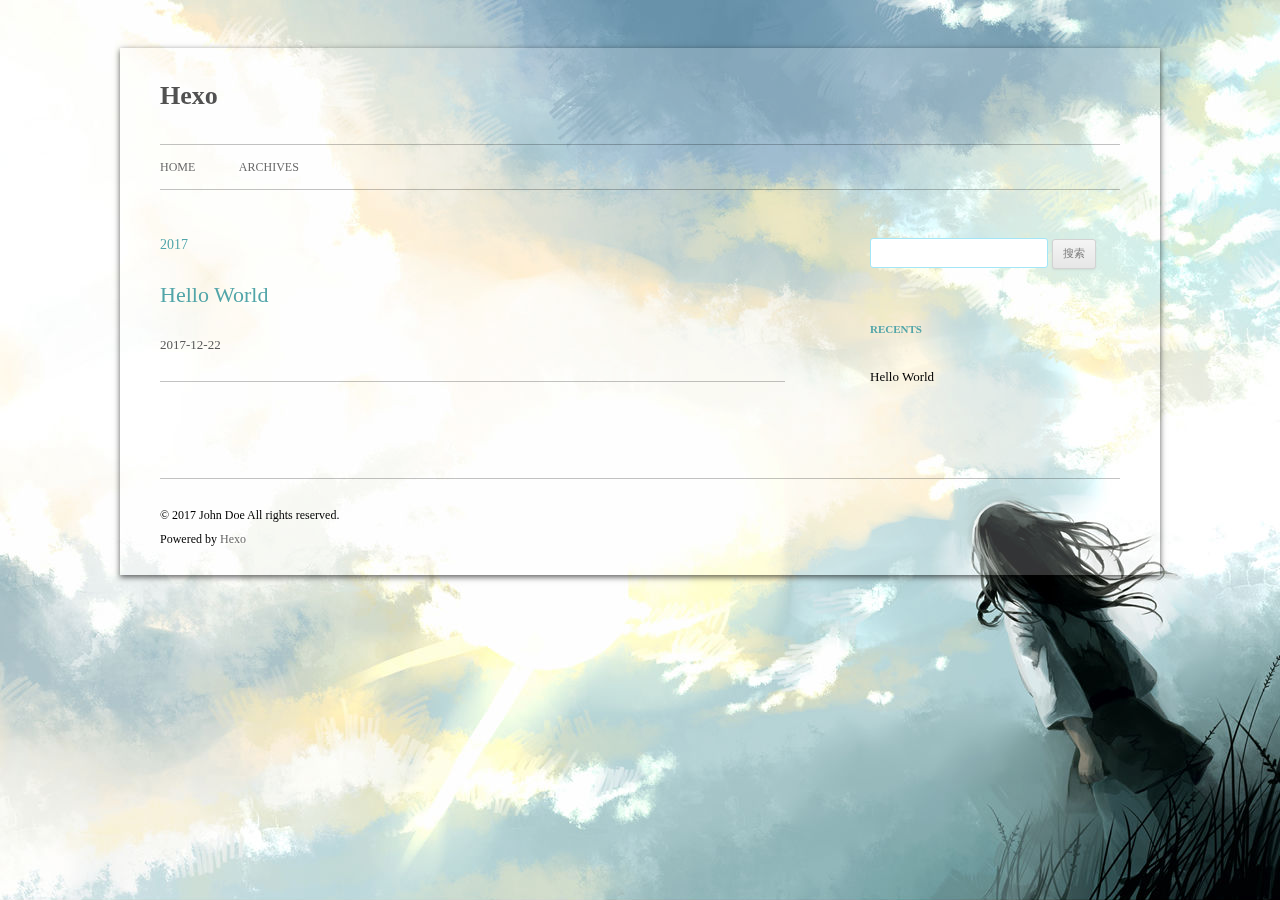
==== archives/index.html @ b7af14c5 "Site updated: 2017-12-22 17:59:43" ====
<!DOCTYPE html>
<html>
<head>
  <meta charset="utf-8">
  
  

  
  
  
  
  
  
  <title>Archives | Hexo</title>
  <meta name="viewport" content="width=device-width, initial-scale=1, maximum-scale=1">
  <meta property="og:type" content="website">
<meta property="og:title" content="Hexo">
<meta property="og:url" content="http://yoursite.com/archives/index.html">
<meta property="og:site_name" content="Hexo">
<meta name="twitter:card" content="summary">
<meta name="twitter:title" content="Hexo">
  
  
    <link rel="icon" href="/css/images/favicon.ico">
  
  <link rel="stylesheet" href="/css/style.css">
  

  
  <!-- baidu webmaster push -->
  <script src='//push.zhanzhang.baidu.com/push.js'></script>
</head>
<body class="home blog custom-background custom-font-enabled single-author">
  <div id="page" class="hfeed site">
      <header id="masthead" class="site-header" role="banner">
    <hgroup>
      <h1 class="site-title">
        <a href="/" title="Hexo" rel="home">Hexo</a>
      </h1>
      
        <script type="text/javascript" src="http://api.hitokoto.us/rand?encode=js&charset=utf-8"></script>
        <h2 class="site-description"><script>hitokoto();</script></h2>
      
    </hgroup>

    <nav id="site-navigation" class="main-navigation" role="navigation">
            <button class="menu-toggle">菜单</button>
            <a class="assistive-text" href="/#content" title="跳至内容">跳至内容</a><!--TODO-->
            <div class="menu-main-container">
                <ul id="menu-main" class="nav-menu">
                
                    <li class="menu-item menu-item-type-post_type menu-item-object-page"><a href="/">Home</a></li>
                
                    <li class="menu-item menu-item-type-post_type menu-item-object-page"><a href="/archives">Archives</a></li>
                
                </ul>
            </div>
    </nav>
</header>
      <div id="main" class="wrapper">
        <div id="primary" class="site-content"><div id="content" role="main">
  
  
    
    
      
      
      <section class="archives-wrap">
        <div class="archive-year-wrap">
          <a href="/archives/2017" class="archive-year">2017</a>
        </div>
        <div class="archives">
    
    <article class="post type-post status-publish format-standard hentry archive-type-post">
  <header class="entry-header">
      
  
    <h1 class="entry-title">
      <a class="archive-article-title" href="/2017/12/22/hello-world/">Hello World</a>
    </h1>
  

  </header>
  <footer class="entry-meta">
    <a href="/2017/12/22/hello-world/">
    <time datetime="2017-12-22T09:24:59.590Z" class="entry-date">
        2017-12-22
    </time>
</a>
    
    
    </footer>
</article>
  
  
    </div></section>
  

</div></div>
        <div id="secondary" class="widget-area" role="complementary">
  
    <aside id="search" class="widget widget_search"><form role="search" method="get" accept-charset="utf-8" id="searchform" class="searchform" action="//google.com/search">
    <div>
        <input type="text" value="" name="s" id="s" />
        <input type="submit" id="searchsubmit" value="搜索" />
    </div>
</form></aside>
  
    
  
    
  
    
  <aside class="widget">
    <h3 class="widget-title">Recents</h3>
    <div class="widget-content">
      <ul>
        
          <li>
            <a href="/2017/12/22/hello-world/">Hello World</a>
          </li>
        
      </ul>
    </div>
  </aside>

  
    
  
    
  
</div>
      </div>
      <footer id="colophon" role="contentinfo">
    <p>&copy; 2017 John Doe
    All rights reserved.</p>
    <p>Powered by <a href="http://hexo.io/" target="_blank">Hexo</a></p>
</footer>
    <script>window._bd_share_config={"common":{"bdSnsKey":{},"bdText":"","bdMini":"1","bdMiniList":false,"bdPic":"","bdStyle":"2","bdSize":"16"},"share":{}};with(document)0[(getElementsByTagName('head')[0]||body).appendChild(createElement('script')).src='http://bdimg.share.baidu.com/static/api/js/share.js?v=89860593.js?cdnversion='+~(-new Date()/36e5)];</script>

<script src="/js/jquery-2.0.3.min.js"></script>


  <link rel="stylesheet" href="/fancybox/jquery.fancybox.css">
  <script src="/fancybox/jquery.fancybox.pack.js"></script>


<script src="/js/script.js"></script>

<script src="/js/navigation.js"></script>

<div id="bg"></div>

  </div>
</body>
</html>
---- css/style.css ----
/*
Theme Name: Cyan Style
Theme URI: https://github.com/wizardforcel/hexo-theme-cyanstyle
Author: the WordPress team
Author URI: http://wordpress.org/
Secondary Developer: Flygon
Secondary Developer URI: http://flygon.net/
Description: Inspired by Wordpress theme Twentytwelve.
Version: 1.0
License: GNU General Public License v2 or later
License URI: http://www.gnu.org/licenses/gpl-2.0.html
Tags: responsive, two_column, chinese, wordpress, light
Text Domain: hexo-theme-cyanstyle

This theme, like WordPress, is licensed under the GPL.
Use it to make something cool, have fun, and share what you've learned with others.
*/

/*
Color Scheme
Main Page: 255, 255, 255, 0.2
Main Title:
  Normal: 0, 0, 0 *
  Hover: 81, 165, 168 (Lake Green)
All Fonts: Microsoft-YaHei
Article Title:
  Normal: 81, 165, 168
  Hover: 0, 0, 0
Widget Title: 81, 165, 168
Article & Widget Content: 0, 0, 0 *
Link in Article Content:
  Normal: 81, 165, 168
  Hover: 0, 0, 0
Border Line: 0, 0, 0, 0.24
Article Meta Link:
  Normal: 88, 88, 88 *
  Hover: 81, 165, 168
Article Meta: 117, 117, 117 *
Widget Link:
  Normal: 0, 0, 0
  Hover: 81, 165, 168

Search the keywords to find their position.
A star represents not to fix.
*/


/* =Notes
--------------------------------------------------------------
This stylesheet uses rem values with a pixel fallback. The rem
values (and line heights) are calculated using two variables:

$rembase:     14;
$line-height: 24;

---------- Examples

* Use a pixel value with a rem fallback for font-size, padding, margins, etc.
	padding: 5px 0;
	padding: 0.357142857rem 0; (5 / $rembase)

* Set a font-size and then set a line-height based on the font-size
	font-size: 16px
	font-size: 1.142857143rem; (16 / $rembase)
	line-height: 1.5; ($line-height / 16)

---------- Vertical spacing

Vertical spacing between most elements should use 24px or 48px
to maintain vertical rhythm:

.my-new-div {
	margin: 24px 0;
	margin: 1.714285714rem 0; ( 24 / $rembase )
}

---------- Further reading

http://snook.ca/archives/html_and_css/font-size-with-rem
http://blog.typekit.com/2011/11/09/type-study-sizing-the-legible-letter/


/* =Reset
-------------------------------------------------------------- */
* {
    font-family: Microsoft YaHei;
}
Microsoft YaHei,html, body, div, span, applet, object, iframe, h1, h2, h3, h4, h5, h6, p, blockquote, pre, a, abbr, acronym, address, big, cite, code, del, dfn, em, img, ins, kbd, q, s, samp, small, strike, strong, sub, sup, tt, var, b, u, i, center, dl, dt, dd, ol, ul, li, fieldset, form, label, legend, table, caption, tbody, tfoot, thead, tr, th, td, article, aside, canvas, details, embed, figure, figcaption, footer, header, hgroup, menu, nav, output, ruby, section, summary, time, mark, audio, video {
	margin: 0;
	padding: 0;
	border: 0;
	font-size: 100%;
	vertical-align: baseline; 
}
body {
	line-height: 1;
}
ol,
ul {
	list-style: none;
}
blockquote,
q {
	quotes: none;
}
blockquote:before,
blockquote:after,
q:before,
q:after {
	content: '';
	content: none;
}
table {
	border-collapse: collapse;
	border-spacing: 0;
}
caption,
th,
td {
	font-weight: normal;
	text-align: left;
}
h1,
h2,
h3,
h4,
h5,
h6 {
	clear: both;
}
html {
	overflow-y: scroll;
	font-size: 100%;
	-webkit-text-size-adjust: 100%;
	-ms-text-size-adjust: 100%;
}
a:focus {
	outline: thin dotted;
}
article,
aside,
details,
figcaption,
figure,
footer,
header,
hgroup,
nav,
section {
	display: block;
}
audio,
canvas,
video {
	display: inline-block;
}
audio:not([controls]) {
	display: none;
}
del {
	color: #333;
}
ins {
	background: rgba(235,233,233,0.5);
	text-decoration: none;
}
hr {
	background-color: rgba(235,233,233,0.5);
	border: 0;
	height: 1px;
	margin: 24px;
	margin-bottom: 1.714285714rem;
}
sub,
sup {
	font-size: 75%;
	line-height: 0;
	position: relative;
	vertical-align: baseline;
}
sup {
	top: -0.5em;
}
sub {
	bottom: -0.25em;
}
small {
	font-size: smaller;
}
img {
	border: 0;
	-ms-interpolation-mode: bicubic;
}

/* Clearing floats */
.clear:after,
.wrapper:after,
.format-status .entry-header:after {
	clear: both;
}
.clear:before,
.clear:after,
.wrapper:before,
.wrapper:after,
.format-status .entry-header:before,
.format-status .entry-header:after {
	display: table;
	content: "";
}


/* =Repeatable patterns
-------------------------------------------------------------- */

/* Small headers */
.archive-title,
.page-title,
.widget-title,
.entry-content th,
.comment-content th {
	font-size: 11px;
	font-size: 0.785714286rem;
	line-height: 2.181818182;
	font-weight: bold;
	text-transform: uppercase;
	color: rgb(81, 165, 168); /* Widget Title */
}

/* Shared Post Format styling */
article.format-quote footer.entry-meta,
article.format-link footer.entry-meta,
article.format-status footer.entry-meta {
	font-size: 11px;
	font-size: 0.785714286rem;
	line-height: 2.181818182;
}

/* Form fields, general styles first */
button,
input,
textarea {
	border: 1px solid rgb(162, 230, 247);
	border-radius: 3px;
	font-family: Microsoft YaHei,  inherit;
	padding: 6px;
	padding: 0.428571429rem;
}
button,
input {
	line-height: normal;
}
textarea {
	font-size: 100%;
	overflow: auto;
	vertical-align: top;
}

/* Reset non-text input types */
input[type="checkbox"],
input[type="radio"],
input[type="file"],
input[type="hidden"],
input[type="image"],
input[type="color"] {
	border: 0;
	border-radius: 0;
	padding: 0;
}

/* Buttons */
.menu-toggle,
input[type="submit"],
input[type="button"],
input[type="reset"],
article.post-password-required input[type=submit],
.bypostauthor cite span {
	padding: 6px 10px;
	padding: 0.428571429rem 0.714285714rem;
	font-size: 11px;
	font-size: 0.785714286rem;
	line-height: 1.428571429;
	font-weight: normal;
	color: #7c7c7c;
	background-color: #e6e6e6;
	background-repeat: repeat-x;
	background-image: -moz-linear-gradient(top, #f4f4f4, #e6e6e6);
	background-image: -ms-linear-gradient(top, #f4f4f4, #e6e6e6);
	background-image: -webkit-linear-gradient(top, #f4f4f4, #e6e6e6);
	background-image: -o-linear-gradient(top, #f4f4f4, #e6e6e6);
	background-image: linear-gradient(top, #f4f4f4, #e6e6e6);
	border: 1px solid #d2d2d2;
	border-radius: 3px;
	box-shadow: 0 1px 2px rgba(64, 64, 64, 0.1);
}
.menu-toggle,
button,
input[type="submit"],
input[type="button"],
input[type="reset"] {
	cursor: pointer;
}
button[disabled],
input[disabled] {
	cursor: default;
}
.menu-toggle:hover,
button:hover,
input[type="submit"]:hover,
input[type="button"]:hover,
input[type="reset"]:hover,
article.post-password-required input[type=submit]:hover {
	color: #5e5e5e;
	background-color: #ebebeb;
	background-repeat: repeat-x;
	background-image: -moz-linear-gradient(top, #f9f9f9, #ebebeb);
	background-image: -ms-linear-gradient(top, #f9f9f9, #ebebeb);
	background-image: -webkit-linear-gradient(top, #f9f9f9, #ebebeb);
	background-image: -o-linear-gradient(top, #f9f9f9, #ebebeb);
	background-image: linear-gradient(top, #f9f9f9, #ebebeb);
}
.menu-toggle:active,
.menu-toggle.toggled-on,
button:active,
input[type="submit"]:active,
input[type="button"]:active,
input[type="reset"]:active {
	color: #757575;
	background-color: #e1e1e1;
	background-repeat: repeat-x;
	background-image: -moz-linear-gradient(top, #ebebeb, #e1e1e1);
	background-image: -ms-linear-gradient(top, #ebebeb, #e1e1e1);
	background-image: -webkit-linear-gradient(top, #ebebeb, #e1e1e1);
	background-image: -o-linear-gradient(top, #ebebeb, #e1e1e1);
	background-image: linear-gradient(top, #ebebeb, #e1e1e1);
	box-shadow: inset 0 0 8px 2px #c6c6c6, 0 1px 0 0 #f4f4f4;
	border-color: transparent;
}
.bypostauthor cite span {
	color: #fff;
	background-color: #21759b;
	background-image: none;
	border: 1px solid #1f6f93;
	border-radius: 2px;
	box-shadow: none;
	padding: 0;
}

/* Responsive images */
.entry-content img,
.comment-content img,
.widget img {
	max-width: 100%; /* Fluid images for posts, comments, and widgets */
}
img[class*="align"],
img[class*="wp-image-"],
img[class*="attachment-"] {
	height: auto; /* Make sure images with WordPress-added height and width attributes are scaled correctly */
}
img.size-full,
img.size-large,
img.header-image,
img.wp-post-image {
	max-width: 100%;
	height: auto; /* Make sure images with WordPress-added height and width attributes are scaled correctly */
}

/* Make sure videos and embeds fit their containers */
embed,
iframe,
object,
video {
	max-width: 100%;
}
.entry-content .twitter-tweet-rendered {
	max-width: 100% !important; /* Override the Twitter embed fixed width */
}

/* Images */
.alignleft {
	float: left;
}
.alignright {
	float: right;
}
.aligncenter {
	display: block;
	margin-left: auto;
	margin-right: auto;
}
.entry-content img,
.comment-content img,
.widget img,
img.header-image,
.author-avatar img,
img.wp-post-image {
	/* Add fancy borders to all WordPress-added images but not things like badges and icons and the like */
	border-radius: 3px;
	box-shadow: 0 1px 4px rgba(0, 0, 0, 0.2);
}
.wp-caption {
	max-width: 100%; /* Keep wide captions from overflowing their container. */
	padding: 4px;
}
.wp-caption .wp-caption-text,
.gallery-caption,
.entry-caption {
	font-style: italic;
	font-size: 12px;
	font-size: 0.857142857rem;
	line-height: 2;
	color: #757575;
}
img.wp-smiley,
.rsswidget img {
	border: 0;
	border-radius: 0;
	box-shadow: none;
	margin-bottom: 0;
	margin-top: 0;
	padding: 0;
}
.entry-content dl.gallery-item {
	margin: 0;
}
.gallery-item a,
.gallery-caption {
	width: 90%;
}
.gallery-item a {
	display: block;
}
.gallery-caption a {
	display: inline;
}
.gallery-columns-1 .gallery-item a {
	max-width: 100%;
	width: auto;
}
.gallery .gallery-icon img {
	height: auto;
	max-width: 90%;
	padding: 5%;
}
.gallery-columns-1 .gallery-icon img {
	padding: 3%;
}

/* Navigation */
#pagination {
  zoom: 1;
  -webkit-border-radius: 2px;
  border-radius: 2px;
  text-align: center;
  overflow: hidden;
  border: 1px solid rgba(0, 0, 0, 0.24);
}
#pagination:before,
#pagination:after {
  content: "";
  display: table;
}
#pagination:after {
  clear: both;
}
#pagination a,
#pagination span {
  padding: 10px 20px;
  line-height: 1;
  height: 2ex;
}
#pagination a {
  color: #999;
  text-decoration: none;
}
#pagination a:hover {
  color: #000;
}
#pagination .prev {
  float: left;
}
#pagination .next {
  float: right;
}
#pagination .page-number {
  display: inline-block;
}
@media mq-mobile {
  #pagination .page-number {
    display: none;
  }
}
#pagination .current {
  color: #000;
  font-weight: bold;
}
#pagination .space {
  color: #ddd;
}

.site-content nav {
	clear: both;
	line-height: 2;
	overflow: hidden;
}
#nav-above {
	padding: 24px 0;
	padding: 1.714285714rem 0;
}
#nav-above {
	display: none;
}
.paged #nav-above {
	display: block;
}
.nav-previous,
.previous-image {
	float: left;
	width: 50%;
}
.nav-next,
.next-image {
	float: right;
	text-align: right;
	width: 50%;
}
.nav-single + .comments-area,
#comment-nav-above {
	margin: 48px 0;
	margin: 3.428571429rem 0;
}

/* Author profiles */
.author .archive-header {
	margin-bottom: 24px;
	margin-bottom: 1.714285714rem;
}
.author-info {
	border-top: 1px solid #ededed;
	margin: 24px 0;
	margin: 1.714285714rem 0;
	padding-top: 24px;
	padding-top: 1.714285714rem;
	overflow: hidden;
}
.author-description p {
	color: #757575;
	font-size: 13px;
	font-size: 0.928571429rem;
	line-height: 1.846153846;
}
.author.archive .author-info {
	border-top: 0;
	margin: 0 0 48px;
	margin: 0 0 3.428571429rem;
}
.author.archive .author-avatar {
	margin-top: 0;
}


/* =Basic structure
-------------------------------------------------------------- */

/* Body, links, basics */
html {
	font-size: 87.5%;
}
body {
	font-size: 14px;
	font-size: 1rem;
	font-family: Microsoft YaHei,  Helvetica, Arial, sans-serif;
	text-rendering: optimizeLegibility;
	color: rgb(0, 0, 0); /*Article & Widget Content*/
}
body.custom-font-enabled {
	font-family: Microsoft YaHei,  Helvetica, Arial, sans-serif;
	/*All Fonts*/
}
a {
	outline: none;
	color: rgb(81, 165, 168); /*Article Title Normal*/
    text-decoration: none;
}
a:hover {
	color: rgb(0, 0, 0); /*Article Title Hover*/
    text-decoration: underline;
}


/* Backgroud image */
#bg {
  background-image: url("images/body.jpg");
  background-color: #050a10;
  background-attachment: fixed;
  background-repeat: no-repeat;
  background-position: center;
  -webkit-background-size: cover;
  -moz-background-size: cover;
  background-size: cover;
  height: 100%;
  left: 0;
  position: fixed;
  top: 0;
  width: 100%;
  z-index: -1;
}

/* Achive */
.archive-year-wrap {
    color: rgb(81, 165, 168);
    font-weight: normal;
    margin-bottom: 30px;
    text-shadow: 0 0 1px #fff;
}
.archive-year-wrap a {
    text-decoration: none;
}

/* Assistive text */
.assistive-text,
.site .screen-reader-text {
	position: absolute !important;
	clip: rect(1px, 1px, 1px, 1px);
}
.main-navigation .assistive-text:focus {
	background: #fff;
	border: 2px solid #333;
	border-radius: 3px;
	clip: auto !important;
	color: #000;
	display: block;
	font-size: 12px;
	padding: 12px;
	position: absolute;
	top: 5px;
	left: 5px;
	z-index: 100000; /* Above WP toolbar */
}

/* Page structure */
.site {
	padding: 0 24px;
	padding: 0 1.714285714rem;
	background-color: rgba(255, 255, 255, 0.20); /* Main Page */
}
.site-content {
	margin: 24px 0 0;
	margin: 1.714285714rem 0 0;
}
.widget-area {
	margin: 24px 0 0;
	margin: 1.714285714rem 0 0;
}

/* Header */
.site-header {
	padding: 24px 0;
	padding: 1.714285714rem 0;
}
.site-header h1,
.site-header h2 {
	text-align: center;
}

.site-header h1 a,
.site-header h2 a {
	color: #515151;
	display: inline-block;
	text-decoration: none;
}
.site-header h1 a:hover,
.site-header h2 a:hover {
	color: rgb(81, 156, 158); /* Main Title Hover */
}
.site-header h1 {
	font-size: 24px;
	font-size: 1.714285714rem;
	line-height: 1.285714286;
	margin-bottom: 14px;
	margin-bottom: 1rem;
}
.site-header h2 {
	font-weight: normal;
	font-size: 13px;
	font-size: 0.928571429rem;
	line-height: 1.846153846;
	color: #757575;
}
.header-image {
	margin-top: 24px;
	margin-top: 1.714285714rem;
}

/* Navigation Menu */
.main-navigation {
	margin-top: 24px;
	margin-top: 1.714285714rem;
	text-align: center;
}
.main-navigation li {
	margin-top: 24px;
	margin-top: 1.714285714rem;
	font-size: 12px;
	font-size: 0.857142857rem;
	line-height: 1.42857143;
}
.main-navigation a {
	color: #5e5e5e;
}
.main-navigation a:hover {
	color: #21759b;
}
.main-navigation ul.nav-menu,
.main-navigation div.nav-menu > ul {
	display: none;
}
.main-navigation ul.nav-menu.toggled-on,
.menu-toggle {
	display: inline-block;
}

/* Banner */
section[role="banner"] {
	margin-bottom: 48px;
	margin-bottom: 3.428571429rem;
}

/* Sidebar */
.widget-area .widget {
	-webkit-hyphens: auto;
	-moz-hyphens: auto;
	hyphens: auto;
	margin-bottom: 48px;
	margin-bottom: 3.428571429rem;
	word-wrap: break-word;
}
.widget-area .widget h3 {
	margin-bottom: 24px;
	margin-bottom: 1.714285714rem;
}
.widget-area .widget p,
.widget-area .widget li,
.widget-area .widget .textwidget {
	font-size: 13px;
	font-size: 0.928571429rem;
	line-height: 1.846153846;
}
.widget-area .widget p {
	margin-bottom: 24px;
	margin-bottom: 1.714285714rem;
}
.widget-area .textwidget ul {
	list-style: disc outside;
	margin: 0 0 24px;
	margin: 0 0 1.714285714rem;
}
.widget-area .textwidget li {
	margin-left: 36px;
	margin-left: 2.571428571rem;
}
.widget-area .widget a {
	color: rgb(0, 0, 0); /* Widget Link Normal*/
}
.widget-area .widget a:hover {
	color: rgb(81, 165, 168); /* Widget Link Hover*/
}

}
.widget-area #s {
	width: 70.66666666666%; /* define a width to avoid dropping a wider submit button */
}

/* Footer */
footer[role="contentinfo"] {
	border-top: 1px solid rgba(0, 0, 0, 0.24);
	clear: both;
	font-size: 12px;
	font-size: 0.857142857rem;
	line-height: 2;
	max-width: 960px;
	max-width: 68.571428571rem;
	margin-top: 24px;
	margin-top: 1.714285714rem;
	margin-left: auto;
	margin-right: auto;
	padding: 24px 0;
	padding: 1.714285714rem 0;
}
footer[role="contentinfo"] a {
	color: #686868;
}
footer[role="contentinfo"] a:hover {
	color: #21759b;
}

/* Category and tags */
.article-category,
.article-tag-list {
    display: inline;
}
.article-tag-list-item {
    display: inline;
    margin-right: 10px;
}
/*.article-tag-category:before {
    content: "\f07b";
}
.article-tag-list:before {
    content: "\f02b";
}*/
.article-tag-list-link:before {
    content: "#";
}
.article-delim {
    margin-left: 5px;
    margin-right: 5px;
}

/* =Main content and comment content
-------------------------------------------------------------- */

.entry-meta {
	clear: both;
}
.entry-header {
	margin-bottom: 24px;
	margin-bottom: 1.714285714rem;
}
.entry-header img.wp-post-image {
	margin-bottom: 24px;
	margin-bottom: 1.714285714rem;
}
.entry-header .entry-title {
	font-size: 20px;
	font-size: 1.428571429rem;
	line-height: 1.2;
	font-weight: normal;
}
.entry-header .entry-title a {
	text-decoration: none;
}
.entry-header .entry-format {
	margin-top: 24px;
	margin-top: 1.714285714rem;
	font-weight: normal;
}
.entry-header .comments-link {
	margin-top: 24px;
	margin-top: 1.714285714rem;
	font-size: 13px;
	font-size: 0.928571429rem;
	line-height: 1.846153846;
	color: #757575;
}
.comments-link a,
.entry-meta a {
	color: rgb(88, 88, 88); /*Article Meta Link Normal*/
}
.comments-link a:hover,
.entry-meta a:hover {
	color: rgb(81, 165, 168); /*Article Meta Link Hover*/
}

article.sticky .featured-post {
    /* Border Line for Special */
	border-top: 1px solid rgba(0, 0, 0, 0.24);
	border-bottom: 1px solid rgba(0, 0, 0, 0.24);
	color: #757575;
	font-size: 13px;
	font-size: 0.928571429rem;
	line-height: 3.692307692;
	margin-bottom: 24px;
	margin-bottom: 1.714285714rem;
	text-align: center;
}
.entry-content,
.entry-summary,
.mu_register {
	line-height: 1.714285714;
}
.entry-content h1,
.comment-content h1,
.entry-content h2,
.comment-content h2,
.entry-content h3,
.comment-content h3,
.entry-content h4,
.comment-content h4,
.entry-content h5,
.comment-content h5,
.entry-content h6,
.comment-content h6 {
	margin: 24px 0;
	margin: 1.714285714rem 0;
	line-height: 1.714285714;
}
.entry-content h1,
.comment-content h1 {
	font-size: 21px;
	font-size: 1.5rem;
	line-height: 1.5;
}
.entry-content h2,
.comment-content h2,
.mu_register h2 {
	font-size: 18px;
	font-size: 1.285714286rem;
	line-height: 1.6;
}
.entry-content h3,
.comment-content h3 {
	font-size: 16px;
	font-size: 1.142857143rem;
	line-height: 1.846153846;
}
.entry-content h4,
.comment-content h4 {
	font-size: 14px;
	font-size: 1rem;
	line-height: 1.846153846;
}
.entry-content h5,
.comment-content h5 {
	font-size: 13px;
	font-size: 0.928571429rem;
	line-height: 1.846153846;
}
.entry-content h6,
.comment-content h6 {
	font-size: 12px;
	font-size: 0.857142857rem;
	line-height: 1.846153846;
}
.entry-content p,
.entry-summary p,
.comment-content p,
.mu_register p {
	margin: 0 0 24px;
	margin: 0 0 1.714285714rem;
	line-height: 1.714285714;
}

.entry-content a,
.comment-content a {
	color: rgb(81, 165, 168); /* Link in Article Content Normal */
}

.entry-content a:Hover,
.comment-content a:Hover{
	color: rgb(0, 0, 0); /* Link in Article Content Hover */
}

.entry-content ol,
.comment-content ol,
.entry-content ul,
.comment-content ul,
.mu_register ul {
	margin: 0 0 24px;
	margin: 0 0 1.714285714rem;
	line-height: 1.714285714;
}
.entry-content ul ul,
.comment-content ul ul,
.entry-content ol ol,
.comment-content ol ol,
.entry-content ul ol,
.comment-content ul ol,
.entry-content ol ul,
.comment-content ol ul {
	margin-bottom: 0;
}
.entry-content ul,
.comment-content ul,
.mu_register ul {
	list-style: disc outside;
}
.entry-content ol,
.comment-content ol {
	list-style: decimal outside;
}
.entry-content li,
.comment-content li,
.mu_register li {
	margin: 0 0 0 36px;
	margin: 0 0 0 2.571428571rem;
}
.entry-content blockquote,
.comment-content blockquote {
    margin: 0 0 24px;
    margin: 0 0 1.714285714rem;
    border-left: 4px solid #aaa;
    padding: 0 15px;
    color: #aaa;
}
.entry-content blockquote>:first-child,
.comment-content blockquote>:first-child {
	margin-top: 0;
}
.entry-content blockquote>:last-child,
.comment-content blockquote>:last-child {
	margin-bottom: 0;
}
.entry-content code,
.comment-content code {
    font-family: Consolas, Monaco, Lucida Console, monospace;
    padding: 0 5px;
    margin: 0 2px;
    font-size: 0.9em;
    border: 1px solid rgba(0, 0, 0, 0.24);
    -webkit-border-radius: 3px;
    border-radius: 3px;
}
.entry-content pre,
.comment-content pre {
    border: 1px solid rgba(0, 0, 0, 0.24);
    font-family: Consolas, Monaco, Lucida Console, monospace;
    margin-bottom: 15px;
    overflow: auto;
    padding: 7px 15px;
    -webkit-border-radius: 2px;
    border-radius: 2px;
}
.entry-content pre code,
.comment-content pre code {
    background: none;
    padding: 0;
    margin: 0;
    border: none;
    -webkit-border-radius: 0;
    border-radius: 0;
}
.entry-content abbr,
.comment-content abbr,
.entry-content dfn,
.comment-content dfn,
.entry-content acronym,
.comment-content acronym {
	border-bottom: 1px dotted #666;
	cursor: help;
}
.entry-content address,
.comment-content address {
	display: block;
	line-height: 1.714285714;
	margin: 0 0 24px;
	margin: 0 0 1.714285714rem;
}
img.alignleft,
.wp-caption.alignleft {
	margin: 12px 24px 12px 0;
	margin: 0.857142857rem 1.714285714rem 0.857142857rem 0;
}
img.alignright,
.wp-caption.alignright {
	margin: 12px 0 12px 24px;
	margin: 0.857142857rem 0 0.857142857rem 1.714285714rem;
}
img.aligncenter,
.wp-caption.aligncenter {
	clear: both;
	margin-top: 12px;
	margin-top: 0.857142857rem;
	margin-bottom: 12px;
	margin-bottom: 0.857142857rem;
}
.entry-content embed,
.entry-content iframe,
.entry-content object,
.entry-content video {
	margin-bottom: 24px;
	margin-bottom: 1.714285714rem;
}
.entry-content dl,
.comment-content dl {
	margin: 0 24px;
	margin: 0 1.714285714rem;
}
.entry-content dt,
.comment-content dt {
	font-weight: bold;
	line-height: 1.714285714;
}
.entry-content dd,
.comment-content dd {
	line-height: 1.714285714;
	margin-bottom: 24px;
	margin-bottom: 1.714285714rem;
}
.entry-content table,
.comment-content table {
	border-bottom: 1px solid #ededed;
	color: #757575;
	font-size: 12px;
	font-size: 0.857142857rem;
	line-height: 2;
	margin: 0 0 24px;
	margin: 0 0 1.714285714rem;
	width: 100%;
}
.entry-content table caption,
.comment-content table caption {
	font-size: 16px;
	font-size: 1.142857143rem;
	margin: 24px 0;
	margin: 1.714285714rem 0;
}
.entry-content td,
.comment-content td {
	border-top: 1px solid #ededed;
	padding: 6px 10px 6px 0;
}
.site-content article {
    /* Border Line for Article Bottom*/
	border-bottom: 1px solid rgba(0, 0, 0, 0.24);
	margin-bottom: 72px;
	margin-bottom: 5.142857143rem;
	padding-bottom: 24px;
	padding-bottom: 1.714285714rem;
	word-wrap: break-word;
	-webkit-hyphens: auto;
	-moz-hyphens: auto;
	hyphens: auto;
}
.page-links {
	clear: both;
	line-height: 1.714285714;
}
footer.entry-meta {
	margin-top: 24px;
	margin-top: 1.714285714rem;
	font-size: 13px;
	font-size: 0.928571429rem;
	line-height: 1.846153846;
	color: #757575; /* Article Meta */
}
.single-author .entry-meta .by-author {
	display: none;
}
.mu_register h2 {
	color: #757575;
	font-weight: normal;
}

/* Hexo Code */
figure.highlight {
    border: 1px solid rgba(0, 0, 0, 0.24);
    margin-bottom: 15px;
    padding: 7px 15px;
    -webkit-border-radius: 2px;
    border-radius: 2px;
    line-height: 1.6;
    overflow: auto;
    position: relative;
    font-size: 0.9em;
}

figure.highlight table {
    margin: 0;
    border-spacing: 0;
    border: none;
    width: auto;
}

figure.highlight td {
    border: none;
    padding: 0;
}

figure.highlight .gutter {
    color: #999;
    padding-right: 15px;
    border-right: 1px solid rgba(0, 0, 0, 0.24);
    text-align: right;
    vertical-align: middle;
}

figure.highlight .code {
    padding-left: 15px;
    border-left: 1px solid rgba(0, 0, 0, 0.24);
}

figure.highlight pre {
    border: none;
    padding: 0;
    margin: 0;
    width: auto;
}

figure.highlight .line {
    height: 20px;
    font-family: Consolas, Monaco, Lucida Console, monospace;
}




/* =Archives
-------------------------------------------------------------- */

.archive-header,
.page-header {
	margin-bottom: 48px;
	margin-bottom: 3.428571429rem;
	padding-bottom: 22px;
	padding-bottom: 1.571428571rem;
	border-bottom: 1px solid #ededed;
}
.archive-meta {
	color: #757575;
	font-size: 12px;
	font-size: 0.857142857rem;
	line-height: 2;
	margin-top: 22px;
	margin-top: 1.571428571rem;
}


/* =Single image attachment view
-------------------------------------------------------------- */

.article.attachment {
	overflow: hidden;
}
.image-attachment div.attachment {
	text-align: center;
}
.image-attachment div.attachment p {
	text-align: center;
}
.image-attachment div.attachment img {
	display: block;
	height: auto;
	margin: 0 auto;
	max-width: 100%;
}
.image-attachment .entry-caption {
	margin-top: 8px;
	margin-top: 0.571428571rem;
}


/* =Aside post format
-------------------------------------------------------------- */

article.format-aside h1 {
	margin-bottom: 24px;
	margin-bottom: 1.714285714rem;
}
article.format-aside h1 a {
	text-decoration: none;
	color: #4d525a;
}
article.format-aside h1 a:hover {
	color: #2e3542;
}
article.format-aside .aside {
	padding: 24px 24px 0;
	padding: 1.714285714rem;
	background: #d2e0f9;
	border-left: 22px solid #a8bfe8;
}
article.format-aside p {
	font-size: 13px;
	font-size: 0.928571429rem;
	line-height: 1.846153846;
	color: #4a5466;
}
article.format-aside blockquote:last-child,
article.format-aside p:last-child {
	margin-bottom: 0;
}



/* =Post formats
-------------------------------------------------------------- */

/* Image posts */
article.format-image footer h1 {
	font-size: 13px;
	font-size: 0.928571429rem;
	line-height: 1.846153846;
	font-weight: normal;
}
article.format-image footer h2 {
	font-size: 11px;
	font-size: 0.785714286rem;
	line-height: 2.181818182;
}
article.format-image footer a h2 {
	font-weight: normal;
}

/* Link posts */
article.format-link header {
	padding: 0 10px;
	padding: 0 0.714285714rem;
	float: right;
	font-size: 11px;
	font-size: 0.785714286rem;
	line-height: 2.181818182;
	font-weight: bold;
	font-style: italic;
	text-transform: uppercase;
	color: #848484;
	background-color: #ebebeb;
	border-radius: 3px;
}
article.format-link .entry-content {
	max-width: 80%;
	float: left;
}
article.format-link .entry-content a {
	font-size: 22px;
	font-size: 1.571428571rem;
	line-height: 1.090909091;
	text-decoration: none;
}

/* Quote posts */
article.format-quote .entry-content p {
	margin: 0;
	padding-bottom: 24px;
	padding-bottom: 1.714285714rem;
}
article.format-quote .entry-content blockquote {
	display: block;
	padding: 24px 24px 0;
	padding: 1.714285714rem 1.714285714rem 0;
	font-size: 15px;
	font-size: 1.071428571rem;
	line-height: 1.6;
	font-style: normal;
	color: #6a6a6a;
	background: #efefef;
}

/* Status posts */
.format-status .entry-header {
	margin-bottom: 24px;
	margin-bottom: 1.714285714rem;
}
.format-status .entry-header header {
	display: inline-block;
}
.format-status .entry-header h1 {
	font-size: 15px;
	font-size: 1.071428571rem;
	font-weight: normal;
	line-height: 1.6;
	margin: 0;
}
.format-status .entry-header h2 {
	font-size: 12px;
	font-size: 0.857142857rem;
	font-weight: normal;
	line-height: 2;
	margin: 0;
}
.format-status .entry-header header a {
	color: #757575;
}
.format-status .entry-header header a:hover {
	color: #21759b;
}
.format-status .entry-header img {
	float: left;
	margin-right: 21px;
	margin-right: 1.5rem;
}


/* =Comments
-------------------------------------------------------------- */

.comments-title {
	margin-bottom: 48px;
	margin-bottom: 3.428571429rem;
	font-size: 16px;
	font-size: 1.142857143rem;
	line-height: 1.5;
	font-weight: normal;
}
.comments-area article {
	margin: 24px 0;
	margin: 1.714285714rem 0;
}
.comments-area article header {
	margin: 0 0 48px;
	margin: 0 0 3.428571429rem;
	overflow: hidden;
	position: relative;
}
.comments-area article header img {
	float: left;
	padding: 0;
	line-height: 0;
}
.comments-area article header cite,
.comments-area article header time {
	display: block;
	margin-left: 85px;
	margin-left: 6.071428571rem;
}
.comments-area article header cite {
	font-style: normal;
	font-size: 15px;
	font-size: 1.071428571rem;
	line-height: 1.42857143;
}
.comments-area cite b {
	font-weight: normal;
}
.comments-area article header time {
	line-height: 1.714285714;
	text-decoration: none;
	font-size: 12px;
	font-size: 0.857142857rem;
	color: #5e5e5e;
}
.comments-area article header a {
	text-decoration: none;
	color: #5e5e5e;
}
.comments-area article header a:hover {
	color: #21759b;
}
.comments-area article header cite a {
	color: #444;
}
.comments-area article header cite a:hover {
	text-decoration: underline;
}
.comments-area article header h4 {
	position: absolute;
	top: 0;
	right: 0;
	padding: 6px 12px;
	padding: 0.428571429rem 0.857142857rem;
	font-size: 12px;
	font-size: 0.857142857rem;
	font-weight: normal;
	color: #fff;
	background-color: #0088d0;
	background-repeat: repeat-x;
	background-image: -moz-linear-gradient(top, #009cee, #0088d0);
	background-image: -ms-linear-gradient(top, #009cee, #0088d0);
	background-image: -webkit-linear-gradient(top, #009cee, #0088d0);
	background-image: -o-linear-gradient(top, #009cee, #0088d0);
	background-image: linear-gradient(top, #009cee, #0088d0);
	border-radius: 3px;
	border: 1px solid #007cbd;
}
.comments-area .bypostauthor cite span {
	position: absolute;
	margin-left: 5px;
	margin-left: 0.357142857rem;
	padding: 2px 5px;
	padding: 0.142857143rem 0.357142857rem;
	font-size: 10px;
	font-size: 0.714285714rem;
}
.comments-area .bypostauthor cite b {
	font-weight: bold;
}
a.comment-reply-link,
a.comment-edit-link {
	color: #686868;
	font-size: 13px;
	font-size: 0.928571429rem;
	line-height: 1.846153846;
}
a.comment-reply-link:hover,
a.comment-edit-link:hover {
	color: #21759b;
}
.commentlist .pingback {
	line-height: 1.714285714;
	margin-bottom: 24px;
	margin-bottom: 1.714285714rem;
}

/* Comment form */
#respond {
	margin-top: 48px;
	margin-top: 3.428571429rem;
}
#respond h3#reply-title {
	font-size: 16px;
	font-size: 1.142857143rem;
	line-height: 1.5;
}
#respond h3#reply-title #cancel-comment-reply-link {
	margin-left: 10px;
	margin-left: 0.714285714rem;
	font-weight: normal;
	font-size: 12px;
	font-size: 0.857142857rem;
}
#respond form {
	margin: 24px 0;
	margin: 1.714285714rem 0;
}
#respond form p {
	margin: 11px 0;
	margin: 0.785714286rem 0;
}
#respond form p.logged-in-as {
	margin-bottom: 24px;
	margin-bottom: 1.714285714rem;
}
#respond form label {
	display: block;
	line-height: 1.714285714;
}
#respond form input[type="text"],
#respond form textarea {
	-moz-box-sizing: border-box;
	box-sizing: border-box;
	font-size: 12px;
	font-size: 0.857142857rem;
	line-height: 1.714285714;
	padding: 10px;
	padding: 0.714285714rem;
	width: 100%;
}
#respond form p.form-allowed-tags {
	margin: 0;
	font-size: 12px;
	font-size: 0.857142857rem;
	line-height: 2;
	color: #5e5e5e;
}
.required {
	color: red;
}


/* =Front page template
-------------------------------------------------------------- */

.entry-page-image {
	margin-bottom: 14px;
	margin-bottom: 1rem;
}
.template-front-page .site-content article {
	border: 0;
	margin-bottom: 0;
}
.template-front-page .widget-area {
	clear: both;
	float: none;
	width: auto;
	padding-top: 24px;
	padding-top: 1.714285714rem;
	border-top: 1px solid #ededed;
}
.template-front-page .widget-area .widget li {
	margin: 8px 0 0;
	margin: 0.571428571rem 0 0;
	font-size: 13px;
	font-size: 0.928571429rem;
	line-height: 1.714285714;
	list-style-type: square;
	list-style-position: inside;
}
.template-front-page .widget-area .widget li a {
	color: #757575;
}
.template-front-page .widget-area .widget li a:hover {
	color: #21759b;
}
.template-front-page .widget-area .widget_text img {
	float: left;
	margin: 8px 24px 8px 0;
	margin: 0.571428571rem 1.714285714rem 0.571428571rem 0;
}


/* =Widgets
-------------------------------------------------------------- */

.widget-area .widget ul ul {
	margin-left: 12px;
	margin-left: 0.857142857rem;
}
.widget_rss li {
	margin: 12px 0;
	margin: 0.857142857rem 0;
}
.widget_recent_entries .post-date,
.widget_rss .rss-date {
	color: #aaa;
	font-size: 11px;
	font-size: 0.785714286rem;
	margin-left: 12px;
	margin-left: 0.857142857rem;
}
#wp-calendar {
	margin: 0;
	width: 100%;
	font-size: 13px;
	font-size: 0.928571429rem;
	line-height: 1.846153846;
	color: #686868;
}
#wp-calendar th,
#wp-calendar td,
#wp-calendar caption {
	text-align: left;
}
#wp-calendar #next {
	padding-right: 24px;
	padding-right: 1.714285714rem;
	text-align: right;
}
.widget_search label {
	display: block;
	font-size: 13px;
	font-size: 0.928571429rem;
	line-height: 1.846153846;
}
.widget_twitter li {
	list-style-type: none;
}
.widget_twitter .timesince {
	display: block;
	text-align: right;
}

.widget-content {
    line-height: 1.6em;
    word-wrap: break-word;
    font-size: 0.9em;
}

/* List count */
.category-list-count, .tag-list-count, .archive-list-count {
    padding-left: 5px;
    color: #999;
    font-size: 0.85em;
}
.category-list-count:before, .tag-list-count:before, .archive-list-count:before {
    content: "(";
}
.category-list-count:after, .tag-list-count:after, .archive-list-count:after {
    content: ")";
}

/* =Plugins
----------------------------------------------- */

img#wpstats {
	display: block;
	margin: 0 auto 24px;
	margin: 0 auto 1.714285714rem;
}


/* =Media queries
-------------------------------------------------------------- */

/* Minimum width of 600 pixels. */
@media screen and (min-width: 600px) {
	.author-avatar {
		float: left;
		margin-top: 8px;
		margin-top: 0.571428571rem;
	}
	.author-description {
		float: right;
		width: 80%;
	}
	.site {
		margin: 0 auto;
		max-width: 960px;
		max-width: 68.571428571rem;
		overflow: hidden;
	}
	.site-content {
		float: left;
		width: 65.104166667%;
	}
	body.template-front-page .site-content,
	body.single-attachment .site-content,
	body.full-width .site-content {
		width: 100%;
	}
	.widget-area {
		float: right;
		width: 26.041666667%;
	}
	.site-header h1,
	.site-header h2 {
		text-align: left;
	}
	.site-header h1 {
		font-size: 26px;
		font-size: 1.857142857rem;
		line-height: 1.846153846;
		margin-bottom: 0;
	}
	.main-navigation ul.nav-menu,
	.main-navigation div.nav-menu > ul {
	    /* Border Line for Main */
		border-bottom: 1px solid rgba(0, 0, 0, 0.24);
		border-top: 1px solid rgba(0, 0, 0, 0.24);
		display: inline-block !important;
		text-align: left;
		width: 100%;
	}
	.main-navigation ul {
		margin: 0;
		text-indent: 0;
	}
	.main-navigation li a,
	.main-navigation li {
		display: inline-block;
		text-decoration: none;
	}
	.main-navigation li a {
		border-bottom: 0;
		color: #6a6a6a;
		line-height: 3.692307692;
		text-transform: uppercase;
		white-space: nowrap;
	}
	.main-navigation li a:hover {
		color: #000;
	}
	.main-navigation li {
		margin: 0 40px 0 0;
		margin: 0 2.857142857rem 0 0;
		position: relative;
	}
	.main-navigation li ul {
		display: none;
		margin: 0;
		padding: 0;
		position: absolute;
		top: 100%;
		z-index: 1;
	}
	.main-navigation li ul ul {
		top: 0;
		left: 100%;
	}
	.main-navigation ul li:hover > ul {
		border-left: 0;
		display: block;
	}
	.main-navigation li ul li a {
		background: #efefef;
		border-bottom: 1px solid #ededed;
		display: block;
		font-size: 11px;
		font-size: 0.785714286rem;
		line-height: 2.181818182;
		padding: 8px 10px;
		padding: 0.571428571rem 0.714285714rem;
		width: 180px;
		width: 12.85714286rem;
		white-space: normal;
	}
	.main-navigation li ul li a:hover {
		background: #e3e3e3;
		color: #444;
	}
	.main-navigation .current-menu-item > a,
	.main-navigation .current-menu-ancestor > a,
	.main-navigation .current_page_item > a,
	.main-navigation .current_page_ancestor > a {
		color: #636363;
		font-weight: bold;
	}
	.menu-toggle {
		display: none;
	}
	.entry-header .entry-title {
		font-size: 22px;
		font-size: 1.571428571rem;
	}
	#respond form input[type="text"] {
		width: 46.333333333%;
	}
	#respond form textarea.blog-textarea {
		width: 79.666666667%;
	}
	.template-front-page .site-content,
	.template-front-page article {
		overflow: hidden;
	}
	.template-front-page.has-post-thumbnail article {
		float: left;
		width: 47.916666667%;
	}
	.entry-page-image {
		float: right;
		margin-bottom: 0;
		width: 47.916666667%;
	}
	.template-front-page .widget-area .widget,
	.template-front-page.two-sidebars .widget-area .front-widgets {
		float: left;
		width: 51.875%;
		margin-bottom: 24px;
		margin-bottom: 1.714285714rem;
	}
	.template-front-page .widget-area .widget:nth-child(odd) {
		clear: right;
	}
	.template-front-page .widget-area .widget:nth-child(even),
	.template-front-page.two-sidebars .widget-area .front-widgets + .front-widgets {
		float: right;
		width: 39.0625%;
		margin: 0 0 24px;
		margin: 0 0 1.714285714rem;
	}
	.template-front-page.two-sidebars .widget,
	.template-front-page.two-sidebars .widget:nth-child(even) {
		float: none;
		width: auto;
	}
	.commentlist .children {
		margin-left: 48px;
		margin-left: 3.428571429rem;
	}
}

/* Minimum width of 960 pixels. */
@media screen and (min-width: 960px) {
	body {
		background-color: #e6e6e6;
	}
	body .site {
		padding: 0 40px;
		padding: 0 2.857142857rem;
		margin-top: 48px;
		margin-top: 3.428571429rem;
		margin-bottom: 48px;
		margin-bottom: 3.428571429rem;
		box-shadow: 0 2px 6px rgba(0, 0, 0, 0.65);
	}
	body.custom-background-empty {
		background-color: #fff;
	}
	body.custom-background-empty .site,
	body.custom-background-white .site {
		padding: 0;
		margin-top: 0;
		margin-bottom: 0;
		box-shadow: none;
	}
}


/* =Print
----------------------------------------------- */

@media print {
	body {
		background: none !important;
		color: #000;
		font-size: 10pt;
	}
	footer a[rel=bookmark]:link:after,
	footer a[rel=bookmark]:visited:after {
		content: " [" attr(href) "] "; /* Show URLs */
	}
	a {
		text-decoration: none;
	}
	.entry-content img,
	.comment-content img,
	.author-avatar img,
	img.wp-post-image {
		border-radius: 0;
		box-shadow: none;
	}
	.site {
		clear: both !important;
		display: block !important;
		float: none !important;
		max-width: 100%;
		position: relative !important;
	}
	.site-header {
		margin-bottom: 72px;
		margin-bottom: 5.142857143rem;
		text-align: left;
	}
	.site-header h1 {
		font-size: 21pt;
		line-height: 1;
		text-align: left;
	}
	.site-header h2 {
		color: #000;
		font-size: 10pt;
		text-align: left;
	}
	.site-header h1 a,
	.site-header h2 a {
		color: #000;
	}
	.author-avatar,
	#colophon,
	#respond,
	.commentlist .comment-edit-link,
	.commentlist .reply,
	.entry-header .comments-link,
	.entry-meta .edit-link a,
	.page-link,
	.site-content nav,
	.widget-area,
	img.header-image,
	.main-navigation {
		display: none;
	}
	.wrapper {
		border-top: none;
		box-shadow: none;
	}
	.site-content {
		margin: 0;
		width: auto;
	}
	.singular .entry-header .entry-meta {
		position: static;
	}
	.singular .site-content,
	.singular .entry-header,
	.singular .entry-content,
	.singular footer.entry-meta,
	.singular .comments-title {
		margin: 0;
		width: 100%;
	}
	.entry-header .entry-title,
	.entry-title,
	.singular .entry-title {
		font-size: 21pt;
	}
	footer.entry-meta,
	footer.entry-meta a {
		color: #444;
		font-size: 10pt;
	}
	.author-description {
		float: none;
		width: auto;
	}

	/* Comments */
	.commentlist > li.comment {
		background: none;
		position: relative;
		width: auto;
	}
	.commentlist .avatar {
		height: 39px;
		left: 2.2em;
		top: 2.2em;
		width: 39px;
	}
	.comments-area article header cite,
	.comments-area article header time {
		margin-left: 50px;
		margin-left: 3.57142857rem;
	}
}
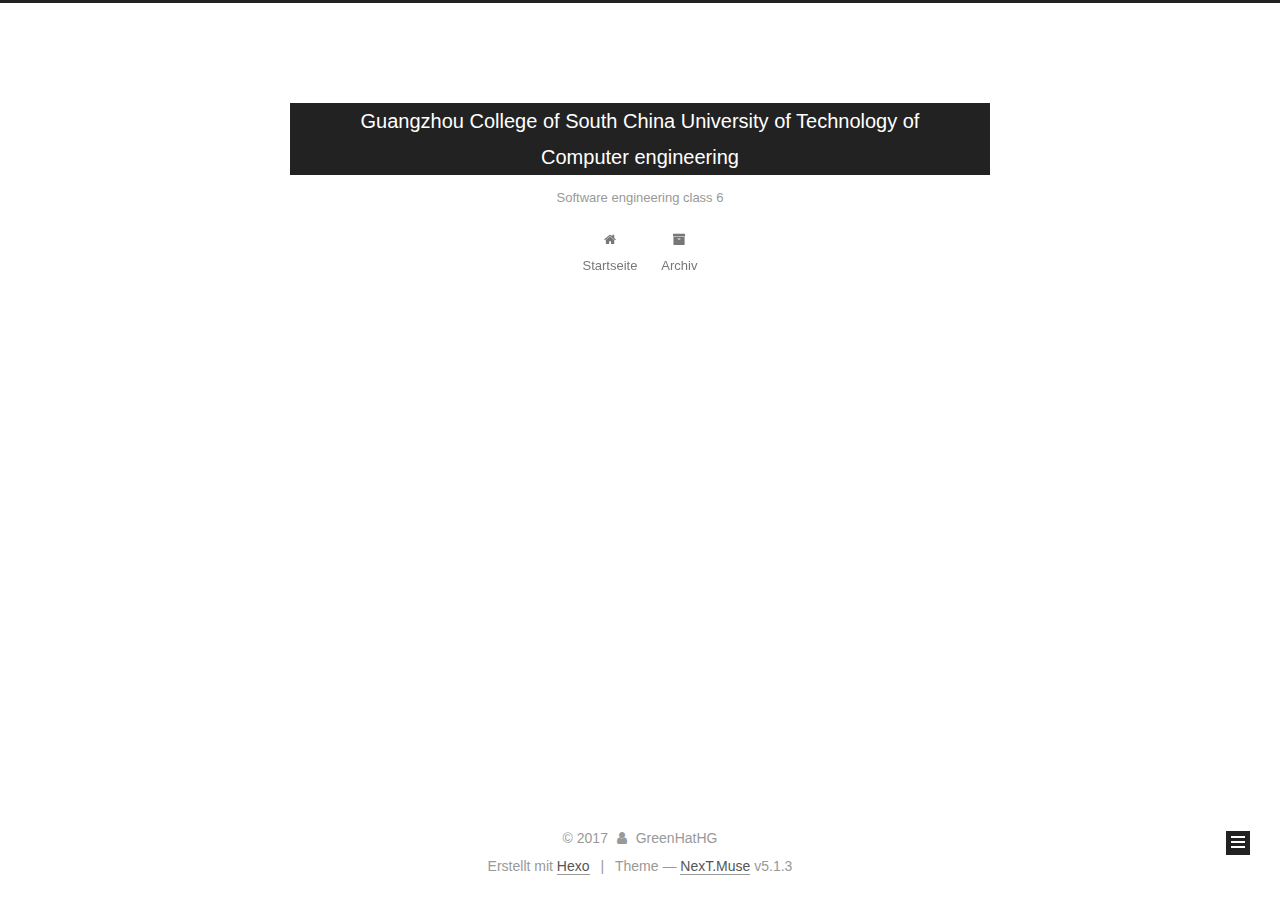
==== commit 53d88699: "Site updated: 2017-12-22 19:20:31" ====
--- a/archives/index.html
+++ b/archives/index.html
@@ -1,156 +1,555 @@
 <!DOCTYPE html>
-<html>
+
+
+
+  
+
+
+<html class="theme-next muse use-motion" lang="">
 <head>
-  <meta charset="utf-8">
-  
-  
-
-  
-  
-  
-  
-  
-  
-  <title>Archives | Hexo</title>
-  <meta name="viewport" content="width=device-width, initial-scale=1, maximum-scale=1">
-  <meta property="og:type" content="website">
-<meta property="og:title" content="Hexo">
+  <meta charset="UTF-8"/>
+<meta http-equiv="X-UA-Compatible" content="IE=edge" />
+<meta name="viewport" content="width=device-width, initial-scale=1, maximum-scale=1"/>
+<meta name="theme-color" content="#222">
+
+
+
+
+
+
+
+
+
+<meta http-equiv="Cache-Control" content="no-transform" />
+<meta http-equiv="Cache-Control" content="no-siteapp" />
+
+
+
+
+
+
+
+
+
+
+
+
+
+
+
+
+  
+  
+  <link href="/lib/fancybox/source/jquery.fancybox.css?v=2.1.5" rel="stylesheet" type="text/css" />
+
+
+
+
+
+
+
+<link href="/lib/font-awesome/css/font-awesome.min.css?v=4.6.2" rel="stylesheet" type="text/css" />
+
+<link href="/css/main.css?v=5.1.3" rel="stylesheet" type="text/css" />
+
+
+  <link rel="apple-touch-icon" sizes="180x180" href="/images/apple-touch-icon-next.png?v=5.1.3">
+
+
+  <link rel="icon" type="image/png" sizes="32x32" href="/images/favicon-32x32-next.png?v=5.1.3">
+
+
+  <link rel="icon" type="image/png" sizes="16x16" href="/images/favicon-16x16-next.png?v=5.1.3">
+
+
+  <link rel="mask-icon" href="/images/logo.svg?v=5.1.3" color="#222">
+
+
+
+
+
+  <meta name="keywords" content="Hexo, NexT" />
+
+
+
+
+
+
+
+
+
+
+<meta name="description" content="We&apos;re enjoying a moment together, you and I, sharing stories">
+<meta property="og:type" content="website">
+<meta property="og:title" content="Guangzhou College of South China University of Technology of Computer engineering">
 <meta property="og:url" content="http://yoursite.com/archives/index.html">
-<meta property="og:site_name" content="Hexo">
+<meta property="og:site_name" content="Guangzhou College of South China University of Technology of Computer engineering">
+<meta property="og:description" content="We&apos;re enjoying a moment together, you and I, sharing stories">
 <meta name="twitter:card" content="summary">
-<meta name="twitter:title" content="Hexo">
-  
-  
-    <link rel="icon" href="/css/images/favicon.ico">
-  
-  <link rel="stylesheet" href="/css/style.css">
-  
-
-  
-  <!-- baidu webmaster push -->
-  <script src='//push.zhanzhang.baidu.com/push.js'></script>
+<meta name="twitter:title" content="Guangzhou College of South China University of Technology of Computer engineering">
+<meta name="twitter:description" content="We&apos;re enjoying a moment together, you and I, sharing stories">
+
+
+
+<script type="text/javascript" id="hexo.configurations">
+  var NexT = window.NexT || {};
+  var CONFIG = {
+    root: '/',
+    scheme: 'Muse',
+    version: '5.1.3',
+    sidebar: {"position":"left","display":"post","offset":12,"b2t":false,"scrollpercent":false,"onmobile":false},
+    fancybox: true,
+    tabs: true,
+    motion: {"enable":true,"async":false,"transition":{"post_block":"fadeIn","post_header":"slideDownIn","post_body":"slideDownIn","coll_header":"slideLeftIn","sidebar":"slideUpIn"}},
+    duoshuo: {
+      userId: '0',
+      author: 'Author'
+    },
+    algolia: {
+      applicationID: '',
+      apiKey: '',
+      indexName: '',
+      hits: {"per_page":10},
+      labels: {"input_placeholder":"Search for Posts","hits_empty":"We didn't find any results for the search: ${query}","hits_stats":"${hits} results found in ${time} ms"}
+    }
+  };
+</script>
+
+
+
+  <link rel="canonical" href="http://yoursite.com/archives/"/>
+
+
+
+
+
+  <title>Archiv | Guangzhou College of South China University of Technology of Computer engineering</title>
+  
+
+
+
+
+
+
+
+
 </head>
-<body class="home blog custom-background custom-font-enabled single-author">
-  <div id="page" class="hfeed site">
-      <header id="masthead" class="site-header" role="banner">
-    <hgroup>
-      <h1 class="site-title">
-        <a href="/" title="Hexo" rel="home">Hexo</a>
-      </h1>
-      
-        <script type="text/javascript" src="http://api.hitokoto.us/rand?encode=js&charset=utf-8"></script>
-        <h2 class="site-description"><script>hitokoto();</script></h2>
-      
-    </hgroup>
-
-    <nav id="site-navigation" class="main-navigation" role="navigation">
-            <button class="menu-toggle">菜单</button>
-            <a class="assistive-text" href="/#content" title="跳至内容">跳至内容</a><!--TODO-->
-            <div class="menu-main-container">
-                <ul id="menu-main" class="nav-menu">
-                
-                    <li class="menu-item menu-item-type-post_type menu-item-object-page"><a href="/">Home</a></li>
-                
-                    <li class="menu-item menu-item-type-post_type menu-item-object-page"><a href="/archives">Archives</a></li>
-                
-                </ul>
-            </div>
-    </nav>
-</header>
-      <div id="main" class="wrapper">
-        <div id="primary" class="site-content"><div id="content" role="main">
+
+<body itemscope itemtype="http://schema.org/WebPage" lang="">
+
   
   
     
+  
+
+  <div class="container sidebar-position-left page-archive">
+    <div class="headband"></div>
+
+    <header id="header" class="header" itemscope itemtype="http://schema.org/WPHeader">
+      <div class="header-inner"><div class="site-brand-wrapper">
+  <div class="site-meta ">
     
-      
-      
-      <section class="archives-wrap">
-        <div class="archive-year-wrap">
-          <a href="/archives/2017" class="archive-year">2017</a>
+
+    <div class="custom-logo-site-title">
+      <a href="/"  class="brand" rel="start">
+        <span class="logo-line-before"><i></i></span>
+        <span class="site-title">Guangzhou College of South China University of Technology of Computer engineering</span>
+        <span class="logo-line-after"><i></i></span>
+      </a>
+    </div>
+      
+        <p class="site-subtitle">Software engineering class 6</p>
+      
+  </div>
+
+  <div class="site-nav-toggle">
+    <button>
+      <span class="btn-bar"></span>
+      <span class="btn-bar"></span>
+      <span class="btn-bar"></span>
+    </button>
+  </div>
+</div>
+
+<nav class="site-nav">
+  
+
+  
+    <ul id="menu" class="menu">
+      
+        
+        <li class="menu-item menu-item-home">
+          <a href="/" rel="section">
+            
+              <i class="menu-item-icon fa fa-fw fa-home"></i> <br />
+            
+            Startseite
+          </a>
+        </li>
+      
+        
+        <li class="menu-item menu-item-archives">
+          <a href="/archives/" rel="section">
+            
+              <i class="menu-item-icon fa fa-fw fa-archive"></i> <br />
+            
+            Archiv
+          </a>
+        </li>
+      
+
+      
+    </ul>
+  
+
+  
+</nav>
+
+
+
+ </div>
+    </header>
+
+    <main id="main" class="main">
+      <div class="main-inner">
+        <div class="content-wrap">
+          <div id="content" class="content">
+            
+
+  
+  
+  
+  <div class="post-block archive">
+    <div id="posts" class="posts-collapse">
+      <span class="archive-move-on"></span>
+
+      <span class="archive-page-counter">
+        
+        
+        
+          
+        
+        Öhm..! Ein Artikel. Bleib dran.
+      </span>
+
+      
+
+        
+        
+        
+
+        
+          
+          <div class="collection-title">
+            <h1 class="archive-year" id="archive-year-2017">2017</h1>
+          </div>
+        
+        
+
+        
+
+  <article class="post post-type-normal" itemscope itemtype="http://schema.org/Article">
+    <header class="post-header">
+
+      <h2 class="post-title">
+        
+            <a class="post-title-link" href="/2017/12/22/hello-world/" itemprop="url">
+              
+                <span itemprop="name">Hello World</span>
+              
+            </a>
+        
+      </h2>
+
+      <div class="post-meta">
+        <time class="post-time" itemprop="dateCreated"
+              datetime="2017-12-22T17:24:59+08:00"
+              content="2017-12-22" >
+          12-22
+        </time>
+      </div>
+
+    </header>
+  </article>
+
+
+
+      
+
+    </div>
+  </div>
+  
+  
+  
+
+  
+
+
+
+          </div>
+          
+
+
+          
+
         </div>
-        <div class="archives">
+        
+          
+  
+  <div class="sidebar-toggle">
+    <div class="sidebar-toggle-line-wrap">
+      <span class="sidebar-toggle-line sidebar-toggle-line-first"></span>
+      <span class="sidebar-toggle-line sidebar-toggle-line-middle"></span>
+      <span class="sidebar-toggle-line sidebar-toggle-line-last"></span>
+    </div>
+  </div>
+
+  <aside id="sidebar" class="sidebar">
     
-    <article class="post type-post status-publish format-standard hentry archive-type-post">
-  <header class="entry-header">
-      
-  
-    <h1 class="entry-title">
-      <a class="archive-article-title" href="/2017/12/22/hello-world/">Hello World</a>
-    </h1>
-  
-
-  </header>
-  <footer class="entry-meta">
-    <a href="/2017/12/22/hello-world/">
-    <time datetime="2017-12-22T09:24:59.590Z" class="entry-date">
-        2017-12-22
-    </time>
-</a>
-    
-    
-    </footer>
-</article>
-  
-  
-    </div></section>
-  
-
-</div></div>
-        <div id="secondary" class="widget-area" role="complementary">
-  
-    <aside id="search" class="widget widget_search"><form role="search" method="get" accept-charset="utf-8" id="searchform" class="searchform" action="//google.com/search">
-    <div>
-        <input type="text" value="" name="s" id="s" />
-        <input type="submit" id="searchsubmit" value="搜索" />
-    </div>
-</form></aside>
-  
-    
-  
-    
-  
-    
-  <aside class="widget">
-    <h3 class="widget-title">Recents</h3>
-    <div class="widget-content">
-      <ul>
-        
-          <li>
-            <a href="/2017/12/22/hello-world/">Hello World</a>
-          </li>
-        
-      </ul>
+    <div class="sidebar-inner">
+
+      
+
+      
+
+      <section class="site-overview-wrap sidebar-panel sidebar-panel-active">
+        <div class="site-overview">
+          <div class="site-author motion-element" itemprop="author" itemscope itemtype="http://schema.org/Person">
+            
+              <p class="site-author-name" itemprop="name">GreenHatHG</p>
+              <p class="site-description motion-element" itemprop="description">We're enjoying a moment together, you and I, sharing stories</p>
+          </div>
+
+          <nav class="site-state motion-element">
+
+            
+              <div class="site-state-item site-state-posts">
+              
+                <a href="/archives/">
+              
+                  <span class="site-state-item-count">1</span>
+                  <span class="site-state-item-name">Artikel</span>
+                </a>
+              </div>
+            
+
+            
+
+            
+
+          </nav>
+
+          
+
+          <div class="links-of-author motion-element">
+            
+          </div>
+
+          
+          
+
+          
+          
+
+          
+
+        </div>
+      </section>
+
+      
+
+      
+
     </div>
   </aside>
 
-  
+
+        
+      </div>
+    </main>
+
+    <footer id="footer" class="footer">
+      <div class="footer-inner">
+        <div class="copyright">&copy; <span itemprop="copyrightYear">2017</span>
+  <span class="with-love">
+    <i class="fa fa-user"></i>
+  </span>
+  <span class="author" itemprop="copyrightHolder">GreenHatHG</span>
+
+  
+</div>
+
+
+  <div class="powered-by">Erstellt mit  <a class="theme-link" target="_blank" href="https://hexo.io">Hexo</a></div>
+
+
+
+  <span class="post-meta-divider">|</span>
+
+
+
+  <div class="theme-info">Theme &mdash; <a class="theme-link" target="_blank" href="https://github.com/iissnan/hexo-theme-next">NexT.Muse</a> v5.1.3</div>
+
+
+
+
+        
+
+
+
+
+
+
+
+        
+      </div>
+    </footer>
+
     
-  
+      <div class="back-to-top">
+        <i class="fa fa-arrow-up"></i>
+        
+      </div>
     
-  
-</div>
-      </div>
-      <footer id="colophon" role="contentinfo">
-    <p>&copy; 2017 John Doe
-    All rights reserved.</p>
-    <p>Powered by <a href="http://hexo.io/" target="_blank">Hexo</a></p>
-</footer>
-    <script>window._bd_share_config={"common":{"bdSnsKey":{},"bdText":"","bdMini":"1","bdMiniList":false,"bdPic":"","bdStyle":"2","bdSize":"16"},"share":{}};with(document)0[(getElementsByTagName('head')[0]||body).appendChild(createElement('script')).src='http://bdimg.share.baidu.com/static/api/js/share.js?v=89860593.js?cdnversion='+~(-new Date()/36e5)];</script>
-
-<script src="/js/jquery-2.0.3.min.js"></script>
-
-
-  <link rel="stylesheet" href="/fancybox/jquery.fancybox.css">
-  <script src="/fancybox/jquery.fancybox.pack.js"></script>
-
-
-<script src="/js/script.js"></script>
-
-<script src="/js/navigation.js"></script>
-
-<div id="bg"></div>
+
+    
 
   </div>
+
+  
+
+<script type="text/javascript">
+  if (Object.prototype.toString.call(window.Promise) !== '[object Function]') {
+    window.Promise = null;
+  }
+</script>
+
+
+
+
+
+
+
+
+
+  
+
+
+
+
+
+
+
+
+
+
+
+
+  
+  
+    <script type="text/javascript" src="/lib/jquery/index.js?v=2.1.3"></script>
+  
+
+  
+  
+    <script type="text/javascript" src="/lib/fastclick/lib/fastclick.min.js?v=1.0.6"></script>
+  
+
+  
+  
+    <script type="text/javascript" src="/lib/jquery_lazyload/jquery.lazyload.js?v=1.9.7"></script>
+  
+
+  
+  
+    <script type="text/javascript" src="/lib/velocity/velocity.min.js?v=1.2.1"></script>
+  
+
+  
+  
+    <script type="text/javascript" src="/lib/velocity/velocity.ui.min.js?v=1.2.1"></script>
+  
+
+  
+  
+    <script type="text/javascript" src="/lib/fancybox/source/jquery.fancybox.pack.js?v=2.1.5"></script>
+  
+
+
+  
+
+
+  <script type="text/javascript" src="/js/src/utils.js?v=5.1.3"></script>
+
+  <script type="text/javascript" src="/js/src/motion.js?v=5.1.3"></script>
+
+
+
+  
+  
+
+  
+
+  
+
+
+  <script type="text/javascript" src="/js/src/bootstrap.js?v=5.1.3"></script>
+
+
+
+  
+
+
+  
+
+
+
+
+	
+
+
+
+
+
+  
+
+
+
+
+
+  
+
+
+
+
+
+
+
+
+
+
+
+
+  
+
+
+
+
+
+  
+
+  
+
+  
+
+  
+  
+
+  
+
+  
+
+  
+
 </body>
-</html>+</html>
--- a/css/main.css
+++ b/css/main.css
@@ -0,0 +1,2661 @@
+/* normalize.css v3.0.2 | MIT License | git.io/normalize */
+html {
+  font-family: sans-serif; /* 1 */
+  -ms-text-size-adjust: 100%; /* 2 */
+  -webkit-text-size-adjust: 100%; /* 2 */
+}
+body {
+  margin: 0;
+}
+article,
+aside,
+details,
+figcaption,
+figure,
+footer,
+header,
+hgroup,
+main,
+menu,
+nav,
+section,
+summary {
+  display: block;
+}
+audio,
+canvas,
+progress,
+video {
+  display: inline-block; /* 1 */
+  vertical-align: baseline; /* 2 */
+}
+audio:not([controls]) {
+  display: none;
+  height: 0;
+}
+[hidden],
+template {
+  display: none;
+}
+a {
+  background-color: transparent;
+}
+a:active,
+a:hover {
+  outline: 0;
+}
+abbr[title] {
+  border-bottom: 1px dotted;
+}
+b,
+strong {
+  font-weight: bold;
+}
+dfn {
+  font-style: italic;
+}
+h1 {
+  font-size: 2em;
+  margin: 0.67em 0;
+}
+mark {
+  background: #ff0;
+  color: #000;
+}
+small {
+  font-size: 80%;
+}
+sub,
+sup {
+  font-size: 75%;
+  line-height: 0;
+  position: relative;
+  vertical-align: baseline;
+}
+sup {
+  top: -0.5em;
+}
+sub {
+  bottom: -0.25em;
+}
+img {
+  border: 0;
+}
+svg:not(:root) {
+  overflow: hidden;
+}
+figure {
+  margin: 1em 40px;
+}
+hr {
+  -moz-box-sizing: content-box;
+  box-sizing: content-box;
+  height: 0;
+}
+pre {
+  overflow: auto;
+}
+code,
+kbd,
+pre,
+samp {
+  font-family: monospace, monospace;
+  font-size: 1em;
+}
+button,
+input,
+optgroup,
+select,
+textarea {
+  color: inherit; /* 1 */
+  font: inherit; /* 2 */
+  margin: 0; /* 3 */
+}
+button {
+  overflow: visible;
+}
+button,
+select {
+  text-transform: none;
+}
+button,
+html input[type="button"],
+input[type="reset"],
+input[type="submit"] {
+  -webkit-appearance: button; /* 2 */
+  cursor: pointer; /* 3 */
+}
+button[disabled],
+html input[disabled] {
+  cursor: default;
+}
+button::-moz-focus-inner,
+input::-moz-focus-inner {
+  border: 0;
+  padding: 0;
+}
+input {
+  line-height: normal;
+}
+input[type="checkbox"],
+input[type="radio"] {
+  box-sizing: border-box; /* 1 */
+  padding: 0; /* 2 */
+}
+input[type="number"]::-webkit-inner-spin-button,
+input[type="number"]::-webkit-outer-spin-button {
+  height: auto;
+}
+input[type="search"] {
+  -webkit-appearance: textfield; /* 1 */
+  -moz-box-sizing: content-box;
+  -webkit-box-sizing: content-box; /* 2 */
+  box-sizing: content-box;
+}
+input[type="search"]::-webkit-search-cancel-button,
+input[type="search"]::-webkit-search-decoration {
+  -webkit-appearance: none;
+}
+fieldset {
+  border: 1px solid #c0c0c0;
+  margin: 0 2px;
+  padding: 0.35em 0.625em 0.75em;
+}
+legend {
+  border: 0; /* 1 */
+  padding: 0; /* 2 */
+}
+textarea {
+  overflow: auto;
+}
+optgroup {
+  font-weight: bold;
+}
+table {
+  border-collapse: collapse;
+  border-spacing: 0;
+}
+td,
+th {
+  padding: 0;
+}
+::selection {
+  background: #262a30;
+  color: #fff;
+}
+body {
+  position: relative;
+  font-family: 'Lato', "PingFang SC", "Microsoft YaHei", sans-serif;
+  font-size: 14px;
+  line-height: 2;
+  color: #555;
+  background: #fff;
+}
+@media (max-width: 767px) {
+  body {
+    padding-right: 0 !important;
+  }
+}
+@media (min-width: 768px) and (max-width: 991px) {
+  body {
+    padding-right: 0 !important;
+  }
+}
+@media (min-width: 1600px) {
+  body {
+    font-size: 16px;
+  }
+}
+h1,
+h2,
+h3,
+h4,
+h5,
+h6 {
+  margin: 0;
+  padding: 0;
+  font-weight: bold;
+  line-height: 1.5;
+  font-family: 'Lato', "PingFang SC", "Microsoft YaHei", sans-serif;
+}
+h2,
+h3,
+h4,
+h5,
+h6 {
+  margin: 20px 0 15px;
+}
+h1 {
+  font-size: 22px;
+}
+@media (max-width: 767px) {
+  h1 {
+    font-size: 18px;
+  }
+}
+h2 {
+  font-size: 20px;
+}
+@media (max-width: 767px) {
+  h2 {
+    font-size: 16px;
+  }
+}
+h3 {
+  font-size: 18px;
+}
+@media (max-width: 767px) {
+  h3 {
+    font-size: 14px;
+  }
+}
+h4 {
+  font-size: 16px;
+}
+@media (max-width: 767px) {
+  h4 {
+    font-size: 12px;
+  }
+}
+h5 {
+  font-size: 14px;
+}
+@media (max-width: 767px) {
+  h5 {
+    font-size: 10px;
+  }
+}
+h6 {
+  font-size: 12px;
+}
+@media (max-width: 767px) {
+  h6 {
+    font-size: 8px;
+  }
+}
+p {
+  margin: 0 0 20px 0;
+}
+a {
+  color: #555;
+  text-decoration: none;
+  outline: none;
+  border-bottom: 1px solid #999;
+  word-wrap: break-word;
+}
+a:hover {
+  color: #222;
+  border-bottom-color: #222;
+}
+blockquote {
+  margin: 0;
+  padding: 0;
+}
+img {
+  display: block;
+  margin: auto;
+  max-width: 100%;
+  height: auto;
+}
+hr {
+  margin: 40px 0;
+  height: 3px;
+  border: none;
+  background-color: #ddd;
+  background-image: repeating-linear-gradient(-45deg, #fff, #fff 4px, transparent 4px, transparent 8px);
+}
+blockquote {
+  padding: 0 15px;
+  color: #666;
+  border-left: 4px solid #ddd;
+}
+blockquote cite::before {
+  content: "-";
+  padding: 0 5px;
+}
+dt {
+  font-weight: 700;
+}
+dd {
+  margin: 0;
+  padding: 0;
+}
+kbd {
+  border: 1px solid #ccc;
+  border-radius: 0.2em;
+  box-shadow: 0.1em 0.1em 0.2em rgba(0,0,0,0.1);
+  background-color: #f9f9f9;
+  font-family: inherit;
+  background-image: -webkit-linear-gradient(top, #eee, #fff, #eee);
+  padding: 0.1em 0.3em;
+  white-space: nowrap;
+}
+.text-left {
+  text-align: left;
+}
+.text-center {
+  text-align: center;
+}
+.text-right {
+  text-align: right;
+}
+.text-justify {
+  text-align: justify;
+}
+.text-nowrap {
+  white-space: nowrap;
+}
+.text-lowercase {
+  text-transform: lowercase;
+}
+.text-uppercase {
+  text-transform: uppercase;
+}
+.text-capitalize {
+  text-transform: capitalize;
+}
+.center-block {
+  display: block;
+  margin-left: auto;
+  margin-right: auto;
+}
+.clearfix:before,
+.clearfix:after {
+  content: " ";
+  display: table;
+}
+.clearfix:after {
+  clear: both;
+}
+.pullquote {
+  width: 45%;
+}
+.pullquote.left {
+  float: left;
+  margin-left: 5px;
+  margin-right: 10px;
+}
+.pullquote.right {
+  float: right;
+  margin-left: 10px;
+  margin-right: 5px;
+}
+.affix.affix.affix {
+  position: fixed;
+}
+.translation {
+  margin-top: -20px;
+  font-size: 14px;
+  color: #999;
+}
+.scrollbar-measure {
+  width: 100px;
+  height: 100px;
+  overflow: scroll;
+  position: absolute;
+  top: -9999px;
+}
+.use-motion .motion-element {
+  opacity: 0;
+}
+table {
+  margin: 20px 0;
+  width: 100%;
+  border-collapse: collapse;
+  border-spacing: 0;
+  border: 1px solid #ddd;
+  font-size: 14px;
+  table-layout: fixed;
+  word-wrap: break-all;
+}
+table>tbody>tr:nth-of-type(odd) {
+  background-color: #f9f9f9;
+}
+table>tbody>tr:hover {
+  background-color: #f5f5f5;
+}
+caption,
+th,
+td {
+  padding: 8px;
+  text-align: left;
+  vertical-align: middle;
+  font-weight: normal;
+}
+th,
+td {
+  border-bottom: 3px solid #ddd;
+  border-right: 1px solid #eee;
+}
+th {
+  padding-bottom: 10px;
+  font-weight: 700;
+}
+td {
+  border-bottom-width: 1px;
+}
+html,
+body {
+  height: 100%;
+}
+.container {
+  position: relative;
+  min-height: 100%;
+}
+.header-inner {
+  margin: 0 auto;
+  padding: 100px 0 70px;
+  width: 700px;
+}
+@media (min-width: 1600px) {
+  .container .header-inner {
+    width: 900px;
+  }
+}
+.main {
+  padding-bottom: 150px;
+}
+.main-inner {
+  margin: 0 auto;
+  width: 700px;
+}
+@media (min-width: 1600px) {
+  .container .main-inner {
+    width: 900px;
+  }
+}
+.footer {
+  position: absolute;
+  left: 0;
+  bottom: 0;
+  width: 100%;
+  min-height: 50px;
+}
+.footer-inner {
+  box-sizing: border-box;
+  margin: 20px auto;
+  width: 700px;
+}
+@media (min-width: 1600px) {
+  .container .footer-inner {
+    width: 900px;
+  }
+}
+pre,
+.highlight {
+  overflow: auto;
+  margin: 20px 0;
+  padding: 0;
+  font-size: 13px;
+  color: #4d4d4c;
+  background: #f7f7f7;
+  line-height: 1.6;
+}
+pre,
+code {
+  font-family: consolas, Menlo, "PingFang SC", "Microsoft YaHei", monospace;
+}
+code {
+  padding: 2px 4px;
+  word-wrap: break-word;
+  color: #555;
+  background: #eee;
+  border-radius: 3px;
+  font-size: 13px;
+}
+pre {
+  padding: 10px;
+}
+pre code {
+  padding: 0;
+  color: #4d4d4c;
+  background: none;
+  text-shadow: none;
+}
+.highlight {
+  border-radius: 1px;
+}
+.highlight pre {
+  border: none;
+  margin: 0;
+  padding: 10px 0;
+}
+.highlight table {
+  margin: 0;
+  width: auto;
+  border: none;
+}
+.highlight td {
+  border: none;
+  padding: 0;
+}
+.highlight figcaption {
+  font-size: 1em;
+  color: #4d4d4c;
+  line-height: 1em;
+  margin-bottom: 1em;
+}
+.highlight figcaption:before,
+.highlight figcaption:after {
+  content: " ";
+  display: table;
+}
+.highlight figcaption:after {
+  clear: both;
+}
+.highlight figcaption a {
+  float: right;
+  color: #4d4d4c;
+}
+.highlight figcaption a:hover {
+  border-bottom-color: #4d4d4c;
+}
+.highlight .gutter pre {
+  padding-left: 10px;
+  padding-right: 10px;
+  color: #869194;
+  text-align: right;
+  background-color: #eff2f3;
+}
+.highlight .code pre {
+  width: 100%;
+  padding-left: 10px;
+  padding-right: 10px;
+  background-color: #f7f7f7;
+}
+.highlight .line {
+  height: 20px;
+}
+.gutter {
+  -webkit-user-select: none;
+  -moz-user-select: none;
+  -ms-user-select: none;
+  user-select: none;
+}
+.gist table {
+  width: auto;
+}
+.gist table td {
+  border: none;
+}
+pre .deletion {
+  background: #fdd;
+}
+pre .addition {
+  background: #dfd;
+}
+pre .meta {
+  color: #8959a8;
+}
+pre .comment {
+  color: #8e908c;
+}
+pre .variable,
+pre .attribute,
+pre .tag,
+pre .regexp,
+pre .ruby .constant,
+pre .xml .tag .title,
+pre .xml .pi,
+pre .xml .doctype,
+pre .html .doctype,
+pre .css .id,
+pre .css .class,
+pre .css .pseudo {
+  color: #c82829;
+}
+pre .number,
+pre .preprocessor,
+pre .built_in,
+pre .literal,
+pre .params,
+pre .constant,
+pre .command {
+  color: #f5871f;
+}
+pre .ruby .class .title,
+pre .css .rules .attribute,
+pre .string,
+pre .value,
+pre .inheritance,
+pre .header,
+pre .ruby .symbol,
+pre .xml .cdata,
+pre .special,
+pre .number,
+pre .formula {
+  color: #718c00;
+}
+pre .title,
+pre .css .hexcolor {
+  color: #3e999f;
+}
+pre .function,
+pre .python .decorator,
+pre .python .title,
+pre .ruby .function .title,
+pre .ruby .title .keyword,
+pre .perl .sub,
+pre .javascript .title,
+pre .coffeescript .title {
+  color: #4271ae;
+}
+pre .keyword,
+pre .javascript .function {
+  color: #8959a8;
+}
+.full-image.full-image.full-image {
+  border: none;
+  max-width: 100%;
+  width: auto;
+  margin: 20px auto;
+}
+@media (min-width: 992px) {
+  .full-image.full-image.full-image {
+    max-width: none;
+    width: 110%;
+    margin: 25px -5%;
+  }
+}
+.blockquote-center,
+.page-home .post-type-quote blockquote,
+.page-post-detail .post-type-quote blockquote {
+  position: relative;
+  margin: 40px 0;
+  padding: 0;
+  border-left: none;
+  text-align: center;
+}
+.blockquote-center::before,
+.page-home .post-type-quote blockquote::before,
+.page-post-detail .post-type-quote blockquote::before,
+.blockquote-center::after,
+.page-home .post-type-quote blockquote::after,
+.page-post-detail .post-type-quote blockquote::after {
+  position: absolute;
+  content: ' ';
+  display: block;
+  width: 100%;
+  height: 24px;
+  opacity: 0.2;
+  background-repeat: no-repeat;
+  background-position: 0 -6px;
+  background-size: 22px 22px;
+}
+.blockquote-center::before,
+.page-home .post-type-quote blockquote::before,
+.page-post-detail .post-type-quote blockquote::before {
+  top: -20px;
+  background-image: url("../images/quote-l.svg");
+  border-top: 1px solid #ccc;
+}
+.blockquote-center::after,
+.page-home .post-type-quote blockquote::after,
+.page-post-detail .post-type-quote blockquote::after {
+  bottom: -20px;
+  background-image: url("../images/quote-r.svg");
+  border-bottom: 1px solid #ccc;
+  background-position: 100% 8px;
+}
+.blockquote-center p,
+.page-home .post-type-quote blockquote p,
+.page-post-detail .post-type-quote blockquote p,
+.blockquote-center div,
+.page-home .post-type-quote blockquote div,
+.page-post-detail .post-type-quote blockquote div {
+  text-align: center;
+}
+.post .post-body .group-picture img {
+  box-sizing: border-box;
+  padding: 0 3px;
+  border: none;
+}
+.post .group-picture-row {
+  overflow: hidden;
+  margin-top: 6px;
+}
+.post .group-picture-row:first-child {
+  margin-top: 0;
+}
+.post .group-picture-column {
+  float: left;
+}
+.page-post-detail .post-body .group-picture-column {
+  float: none;
+  margin-top: 10px;
+  width: auto !important;
+}
+.page-post-detail .post-body .group-picture-column img {
+  margin: 0 auto;
+}
+.page-archive .group-picture-container {
+  overflow: hidden;
+}
+.page-archive .group-picture-row {
+  float: left;
+}
+.page-archive .group-picture-row:first-child {
+  margin-top: 6px;
+}
+.page-archive .group-picture-column {
+  max-width: 150px;
+  max-height: 150px;
+}
+.post-body .note {
+  position: relative;
+  padding: 15px;
+  margin-bottom: 20px;
+  border: 1px solid #eee;
+  border-left-width: 5px;
+  border-radius: 3px;
+}
+.post-body .note h2,
+.post-body .note h3,
+.post-body .note h4,
+.post-body .note h5,
+.post-body .note h6 {
+  margin-top: 0;
+  margin-bottom: 0;
+  border-bottom: initial;
+  padding-top: 0 !important;
+}
+.post-body .note p:first-child,
+.post-body .note ul:first-child,
+.post-body .note ol:first-child,
+.post-body .note table:first-child,
+.post-body .note pre:first-child,
+.post-body .note blockquote:first-child {
+  margin-top: 0;
+}
+.post-body .note p:last-child,
+.post-body .note ul:last-child,
+.post-body .note ol:last-child,
+.post-body .note table:last-child,
+.post-body .note pre:last-child,
+.post-body .note blockquote:last-child {
+  margin-bottom: 0;
+}
+.post-body .note.default {
+  border-left-color: #777;
+}
+.post-body .note.default h2,
+.post-body .note.default h3,
+.post-body .note.default h4,
+.post-body .note.default h5,
+.post-body .note.default h6 {
+  color: #777;
+}
+.post-body .note.primary {
+  border-left-color: #6f42c1;
+}
+.post-body .note.primary h2,
+.post-body .note.primary h3,
+.post-body .note.primary h4,
+.post-body .note.primary h5,
+.post-body .note.primary h6 {
+  color: #6f42c1;
+}
+.post-body .note.info {
+  border-left-color: #428bca;
+}
+.post-body .note.info h2,
+.post-body .note.info h3,
+.post-body .note.info h4,
+.post-body .note.info h5,
+.post-body .note.info h6 {
+  color: #428bca;
+}
+.post-body .note.success {
+  border-left-color: #5cb85c;
+}
+.post-body .note.success h2,
+.post-body .note.success h3,
+.post-body .note.success h4,
+.post-body .note.success h5,
+.post-body .note.success h6 {
+  color: #5cb85c;
+}
+.post-body .note.warning {
+  border-left-color: #f0ad4e;
+}
+.post-body .note.warning h2,
+.post-body .note.warning h3,
+.post-body .note.warning h4,
+.post-body .note.warning h5,
+.post-body .note.warning h6 {
+  color: #f0ad4e;
+}
+.post-body .note.danger {
+  border-left-color: #d9534f;
+}
+.post-body .note.danger h2,
+.post-body .note.danger h3,
+.post-body .note.danger h4,
+.post-body .note.danger h5,
+.post-body .note.danger h6 {
+  color: #d9534f;
+}
+.post-body .label {
+  display: inline;
+  padding: 0 2px;
+  white-space: nowrap;
+}
+.post-body .label.default {
+  background-color: #f0f0f0;
+}
+.post-body .label.primary {
+  background-color: #efe6f7;
+}
+.post-body .label.info {
+  background-color: #e5f2f8;
+}
+.post-body .label.success {
+  background-color: #e7f4e9;
+}
+.post-body .label.warning {
+  background-color: #fcf6e1;
+}
+.post-body .label.danger {
+  background-color: #fae8eb;
+}
+.post-body .tabs {
+  position: relative;
+  display: block;
+  margin-bottom: 20px;
+  padding-top: 10px;
+}
+.post-body .tabs ul.nav-tabs {
+  margin: 0;
+  padding: 0;
+  display: flex;
+  margin-bottom: -1px;
+}
+@media (max-width: 413px) {
+  .post-body .tabs ul.nav-tabs {
+    display: block;
+    margin-bottom: 5px;
+  }
+}
+.post-body .tabs ul.nav-tabs li.tab {
+  list-style-type: none !important;
+  margin: 0 0.25em 0 0;
+  border-top: 3px solid transparent;
+  border-left: 1px solid transparent;
+  border-right: 1px solid transparent;
+}
+@media (max-width: 413px) {
+  .post-body .tabs ul.nav-tabs li.tab {
+    margin: initial;
+    border-top: 1px solid transparent;
+    border-left: 3px solid transparent;
+    border-right: 1px solid transparent;
+    border-bottom: 1px solid transparent;
+  }
+}
+.post-body .tabs ul.nav-tabs li.tab a {
+  outline: 0;
+  border-bottom: initial;
+  display: block;
+  line-height: 1.8em;
+  padding: 0.25em 0.75em;
+  transition-duration: 0.2s;
+  transition-timing-function: ease-out;
+  transition-delay: 0s;
+}
+.post-body .tabs ul.nav-tabs li.tab a i {
+  width: 1.285714285714286em;
+}
+.post-body .tabs ul.nav-tabs li.tab.active {
+  border-top: 3px solid #fc6423;
+  border-left: 1px solid #ddd;
+  border-right: 1px solid #ddd;
+  background-color: #fff;
+}
+@media (max-width: 413px) {
+  .post-body .tabs ul.nav-tabs li.tab.active {
+    border-top: 1px solid #ddd;
+    border-left: 3px solid #fc6423;
+    border-right: 1px solid #ddd;
+    border-bottom: 1px solid #ddd;
+  }
+}
+.post-body .tabs ul.nav-tabs li.tab.active a {
+  cursor: default;
+  color: #555;
+}
+.post-body .tabs .tab-content {
+  background-color: #fff;
+}
+.post-body .tabs .tab-content .tab-pane {
+  border: 1px solid #ddd;
+  padding: 20px 20px 0 20px;
+}
+.post-body .tabs .tab-content .tab-pane:not(.active) {
+  display: none !important;
+}
+.post-body .tabs .tab-content .tab-pane.active {
+  display: block !important;
+}
+.btn {
+  display: inline-block;
+  padding: 0 20px;
+  font-size: 14px;
+  color: #fff;
+  background: #222;
+  border: 2px solid #222;
+  text-decoration: none;
+  border-radius: 0;
+  transition-property: background-color;
+  transition-duration: 0.2s;
+  transition-timing-function: ease-in-out;
+  transition-delay: 0s;
+  line-height: 2;
+}
+.btn:hover {
+  border-color: #222;
+  color: #222;
+  background: #fff;
+}
+.btn +.btn {
+  margin: 0 0 8px 8px;
+}
+.btn .fa-fw {
+  width: 1.285714285714286em;
+  text-align: left;
+}
+.btn-bar {
+  display: block;
+  width: 22px;
+  height: 2px;
+  background: #555;
+  border-radius: 1px;
+}
+.btn-bar+.btn-bar {
+  margin-top: 4px;
+}
+.pagination {
+  margin: 120px 0 40px;
+  text-align: center;
+  border-top: 1px solid #eee;
+}
+.page-number-basic,
+.pagination .prev,
+.pagination .next,
+.pagination .page-number,
+.pagination .space {
+  display: inline-block;
+  position: relative;
+  top: -1px;
+  margin: 0 10px;
+  padding: 0 11px;
+}
+@media (max-width: 767px) {
+  .page-number-basic,
+  .pagination .prev,
+  .pagination .next,
+  .pagination .page-number,
+  .pagination .space {
+    margin: 0 5px;
+  }
+}
+.pagination .prev,
+.pagination .next,
+.pagination .page-number {
+  border-bottom: 0;
+  border-top: 1px solid #eee;
+  transition-property: border-color;
+  transition-duration: 0.2s;
+  transition-timing-function: ease-in-out;
+  transition-delay: 0s;
+}
+.pagination .prev:hover,
+.pagination .next:hover,
+.pagination .page-number:hover {
+  border-top-color: #222;
+}
+.pagination .space {
+  padding: 0;
+  margin: 0;
+}
+.pagination .prev {
+  margin-left: 0;
+}
+.pagination .next {
+  margin-right: 0;
+}
+.pagination .page-number.current {
+  color: #fff;
+  background: #ccc;
+  border-top-color: #ccc;
+}
+@media (max-width: 767px) {
+  .pagination {
+    border-top: none;
+  }
+  .pagination .prev,
+  .pagination .next,
+  .pagination .page-number {
+    margin-bottom: 10px;
+    border-top: 0;
+    border-bottom: 1px solid #eee;
+    padding: 0 10px;
+  }
+  .pagination .prev:hover,
+  .pagination .next:hover,
+  .pagination .page-number:hover {
+    border-bottom-color: #222;
+  }
+}
+.comments {
+  margin: 60px 20px 0;
+}
+.tag-cloud {
+  text-align: center;
+}
+.tag-cloud a {
+  display: inline-block;
+  margin: 10px;
+}
+.back-to-top {
+  box-sizing: border-box;
+  position: fixed;
+  bottom: -100px;
+  right: 30px;
+  z-index: 1050;
+  padding: 0 6px;
+  width: 24px;
+  background: #222;
+  font-size: 12px;
+  opacity: 1;
+  color: #fff;
+  cursor: pointer;
+  text-align: center;
+  -webkit-transform: translateZ(0);
+  transition-property: bottom;
+  transition-duration: 0.2s;
+  transition-timing-function: ease-in-out;
+  transition-delay: 0s;
+}
+@media (min-width: 768px) and (max-width: 991px) {
+  .back-to-top {
+    display: none !important;
+  }
+}
+@media (max-width: 767px) {
+  .back-to-top {
+    display: none !important;
+  }
+}
+.back-to-top.back-to-top-on {
+  bottom: 19px;
+}
+.header {
+  background: transparent;
+}
+.header-inner {
+  position: relative;
+}
+.headband {
+  height: 3px;
+  background: #222;
+}
+.site-meta {
+  margin: 0;
+  text-align: center;
+}
+@media (max-width: 767px) {
+  .site-meta {
+    text-align: center;
+  }
+}
+.brand {
+  position: relative;
+  display: inline-block;
+  padding: 0 40px;
+  color: #fff;
+  background: #222;
+  border-bottom: none;
+}
+.brand:hover {
+  color: #fff;
+}
+.logo {
+  display: inline-block;
+  margin-right: 5px;
+  line-height: 36px;
+  vertical-align: top;
+}
+.site-title {
+  display: inline-block;
+  vertical-align: top;
+  line-height: 36px;
+  font-size: 20px;
+  font-weight: normal;
+  font-family: 'Lato', "PingFang SC", "Microsoft YaHei", sans-serif;
+}
+.site-subtitle {
+  margin-top: 10px;
+  font-size: 13px;
+  color: #999;
+}
+.use-motion .brand {
+  opacity: 0;
+}
+.use-motion .logo,
+.use-motion .site-title,
+.use-motion .site-subtitle {
+  opacity: 0;
+  position: relative;
+  top: -10px;
+}
+.site-nav-toggle {
+  display: none;
+  position: absolute;
+  top: 10px;
+  left: 10px;
+}
+@media (max-width: 767px) {
+  .site-nav-toggle {
+    display: block;
+  }
+}
+.site-nav-toggle button {
+  margin-top: 2px;
+  padding: 9px 10px;
+  background: transparent;
+  border: none;
+}
+@media (max-width: 767px) {
+  .site-nav {
+    display: none;
+    margin: 0 -10px;
+    padding: 0 10px;
+    clear: both;
+    border-top: 1px solid #ddd;
+  }
+}
+@media (min-width: 768px) and (max-width: 991px) {
+  .site-nav {
+    display: block !important;
+  }
+}
+@media (min-width: 992px) {
+  .site-nav {
+    display: block !important;
+  }
+}
+.menu {
+  margin-top: 20px;
+  padding-left: 0;
+  text-align: center;
+}
+.menu .menu-item {
+  display: inline-block;
+  margin: 0 10px;
+  list-style: none;
+}
+@media screen and (max-width: 767px) {
+  .menu .menu-item {
+    margin-top: 10px;
+  }
+}
+.menu .menu-item a {
+  display: block;
+  font-size: 13px;
+  line-height: inherit;
+  border-bottom: 1px solid transparent;
+  transition-property: border-color;
+  transition-duration: 0.2s;
+  transition-timing-function: ease-in-out;
+  transition-delay: 0s;
+}
+.menu .menu-item a:hover {
+  border-bottom-color: #222;
+}
+.menu .menu-item .fa {
+  margin-right: 5px;
+}
+.use-motion .menu-item {
+  opacity: 0;
+}
+.post-body {
+  font-family: 'Lato', "PingFang SC", "Microsoft YaHei", sans-serif;
+}
+@media (max-width: 767px) {
+  .post-body {
+    word-break: break-word;
+  }
+}
+.post-body .fancybox img {
+  display: block !important;
+  margin: 0 auto;
+  cursor: pointer;
+  cursor: zoom-in;
+  cursor: -webkit-zoom-in;
+}
+.post-body .image-caption,
+.post-body .figure .caption {
+  margin: -20px auto 15px;
+  text-align: center;
+  font-size: 14px;
+  color: #999;
+  font-weight: bold;
+  line-height: 1;
+}
+.post-sticky-flag {
+  display: inline-block;
+  font-size: 16px;
+  -ms-transform: rotate(30deg);
+  -webkit-transform: rotate(30deg);
+  -moz-transform: rotate(30deg);
+  -ms-transform: rotate(30deg);
+  -o-transform: rotate(30deg);
+  transform: rotate(30deg);
+}
+.use-motion .post-block,
+.use-motion .pagination,
+.use-motion .comments {
+  opacity: 0;
+}
+.use-motion .post-header {
+  opacity: 0;
+}
+.use-motion .post-body {
+  opacity: 0;
+}
+.use-motion .collection-title {
+  opacity: 0;
+}
+.posts-expand {
+  padding-top: 40px;
+}
+@media (max-width: 767px) {
+  .posts-expand {
+    margin: 0 20px;
+  }
+  .post-body pre .gutter pre {
+    padding-right: 10px;
+  }
+  .post-body .highlight {
+    margin-left: 0px;
+    margin-right: 0px;
+    padding: 0;
+  }
+  .post-body .highlight .gutter pre {
+    padding-right: 10px;
+  }
+}
+@media (min-width: 992px) {
+  .posts-expand .post-body {
+    text-align: justify;
+  }
+}
+.posts-expand .post-body h2,
+.posts-expand .post-body h3,
+.posts-expand .post-body h4,
+.posts-expand .post-body h5,
+.posts-expand .post-body h6 {
+  padding-top: 10px;
+}
+.posts-expand .post-body h2 .header-anchor,
+.posts-expand .post-body h3 .header-anchor,
+.posts-expand .post-body h4 .header-anchor,
+.posts-expand .post-body h5 .header-anchor,
+.posts-expand .post-body h6 .header-anchor {
+  float: right;
+  margin-left: 10px;
+  color: #ccc;
+  border-bottom-style: none;
+  visibility: hidden;
+}
+.posts-expand .post-body h2 .header-anchor:hover,
+.posts-expand .post-body h3 .header-anchor:hover,
+.posts-expand .post-body h4 .header-anchor:hover,
+.posts-expand .post-body h5 .header-anchor:hover,
+.posts-expand .post-body h6 .header-anchor:hover {
+  color: inherit;
+}
+.posts-expand .post-body h2:hover .header-anchor,
+.posts-expand .post-body h3:hover .header-anchor,
+.posts-expand .post-body h4:hover .header-anchor,
+.posts-expand .post-body h5:hover .header-anchor,
+.posts-expand .post-body h6:hover .header-anchor {
+  visibility: visible;
+}
+.posts-expand .post-body ul li {
+  list-style: circle;
+}
+.posts-expand .post-body img {
+  box-sizing: border-box;
+  margin: auto;
+  padding: 3px;
+  border: 1px solid #ddd;
+}
+.posts-expand .post-body .fancybox img {
+  margin: 0 auto 25px;
+}
+@media (max-width: 767px) {
+  .posts-collapse {
+    margin: 0 20px;
+  }
+  .posts-collapse .post-title,
+  .posts-collapse .post-meta {
+    display: block;
+    width: auto;
+    text-align: left;
+  }
+}
+.posts-collapse {
+  position: relative;
+  z-index: 1010;
+  margin-left: 55px;
+}
+.posts-collapse::after {
+  content: " ";
+  position: absolute;
+  top: 20px;
+  left: 0;
+  margin-left: -2px;
+  width: 4px;
+  height: 100%;
+  background: #f5f5f5;
+  z-index: -1;
+}
+@media (max-width: 767px) {
+  .posts-collapse {
+    margin: 0 20px;
+  }
+}
+.posts-collapse .collection-title {
+  position: relative;
+  margin: 60px 0;
+}
+.posts-collapse .collection-title h1,
+.posts-collapse .collection-title h2 {
+  margin-left: 20px;
+}
+.posts-collapse .collection-title small {
+  color: #bbb;
+  margin-left: 5px;
+}
+.posts-collapse .collection-title::before {
+  content: " ";
+  position: absolute;
+  left: 0;
+  top: 50%;
+  margin-left: -4px;
+  margin-top: -4px;
+  width: 8px;
+  height: 8px;
+  background: #bbb;
+  border-radius: 50%;
+}
+.posts-collapse .post {
+  margin: 30px 0;
+}
+.posts-collapse .post-header {
+  position: relative;
+  transition-duration: 0.2s;
+  transition-timing-function: ease-in-out;
+  transition-delay: 0s;
+  transition-property: border;
+  border-bottom: 1px dashed #ccc;
+}
+.posts-collapse .post-header::before {
+  content: " ";
+  position: absolute;
+  left: 0;
+  top: 12px;
+  width: 6px;
+  height: 6px;
+  margin-left: -4px;
+  background: #bbb;
+  border-radius: 50%;
+  border: 1px solid #fff;
+  transition-duration: 0.2s;
+  transition-timing-function: ease-in-out;
+  transition-delay: 0s;
+  transition-property: background;
+}
+.posts-collapse .post-header:hover {
+  border-bottom-color: #666;
+}
+.posts-collapse .post-header:hover::before {
+  background: #222;
+}
+.posts-collapse .post-meta {
+  position: absolute;
+  font-size: 12px;
+  left: 20px;
+  top: 5px;
+}
+.posts-collapse .post-comments-count {
+  display: none;
+}
+.posts-collapse .post-title {
+  margin-left: 60px;
+  font-size: 16px;
+  font-weight: normal;
+  line-height: inherit;
+}
+.posts-collapse .post-title::after {
+  margin-left: 3px;
+  opacity: 0.6;
+}
+.posts-collapse .post-title a {
+  color: #666;
+  border-bottom: none;
+}
+.page-home .post-type-quote .post-header,
+.page-post-detail .post-type-quote .post-header,
+.page-home .post-type-quote .post-tags,
+.page-post-detail .post-type-quote .post-tags {
+  display: none;
+}
+.posts-expand .post-title {
+  text-align: center;
+  word-break: break-word;
+  font-weight: 400;
+}
+.posts-expand .post-title-link {
+  display: inline-block;
+  position: relative;
+  color: #555;
+  border-bottom: none;
+  line-height: 1.2;
+  vertical-align: top;
+}
+.posts-expand .post-title-link::before {
+  content: "";
+  position: absolute;
+  width: 100%;
+  height: 2px;
+  bottom: 0;
+  left: 0;
+  background-color: #000;
+  visibility: hidden;
+  -webkit-transform: scaleX(0);
+  -moz-transform: scaleX(0);
+  -ms-transform: scaleX(0);
+  -o-transform: scaleX(0);
+  transform: scaleX(0);
+  transition-duration: 0.2s;
+  transition-timing-function: ease-in-out;
+  transition-delay: 0s;
+}
+.posts-expand .post-title-link:hover::before {
+  visibility: visible;
+  -webkit-transform: scaleX(1);
+  -moz-transform: scaleX(1);
+  -ms-transform: scaleX(1);
+  -o-transform: scaleX(1);
+  transform: scaleX(1);
+}
+.posts-expand .post-title-link .fa {
+  font-size: 16px;
+}
+.posts-expand .post-meta {
+  margin: 3px 0 60px 0;
+  color: #999;
+  font-family: 'Lato', "PingFang SC", "Microsoft YaHei", sans-serif;
+  font-size: 12px;
+  text-align: center;
+}
+.posts-expand .post-meta .post-category-list {
+  display: inline-block;
+  margin: 0;
+  padding: 3px;
+}
+.posts-expand .post-meta .post-category-list-link {
+  color: #999;
+}
+.posts-expand .post-meta .post-description {
+  font-size: 14px;
+  margin-top: 2px;
+}
+.post-meta-divider {
+  margin: 0 0.5em;
+}
+.post-meta-item-icon {
+  margin-right: 3px;
+}
+@media (min-width: 768px) and (max-width: 991px) {
+  .post-meta-item-icon {
+    display: inline-block;
+  }
+}
+@media (max-width: 767px) {
+  .post-meta-item-icon {
+    display: inline-block;
+  }
+}
+@media (min-width: 768px) and (max-width: 991px) {
+  .post-meta-item-text {
+    display: none;
+  }
+}
+@media (max-width: 767px) {
+  .post-meta-item-text {
+    display: none;
+  }
+}
+@media (max-width: 767px) {
+  .posts-expand .post-comments-count {
+    display: none;
+  }
+}
+.post-button {
+  margin-top: 40px;
+}
+.posts-expand .post-tags {
+  margin-top: 40px;
+  text-align: center;
+}
+.posts-expand .post-tags a {
+  display: inline-block;
+  margin-right: 10px;
+  font-size: 13px;
+}
+.post-nav {
+  display: table;
+  margin-top: 15px;
+  width: 100%;
+  border-top: 1px solid #eee;
+}
+.post-nav-divider {
+  display: table-cell;
+  width: 10%;
+}
+.post-nav-item {
+  display: table-cell;
+  padding: 10px 0 0 0;
+  width: 45%;
+  vertical-align: top;
+}
+.post-nav-item a {
+  position: relative;
+  display: block;
+  line-height: 25px;
+  font-size: 14px;
+  color: #555;
+  border-bottom: none;
+}
+.post-nav-item a:hover {
+  color: #222;
+  border-bottom: none;
+}
+.post-nav-item a:active {
+  top: 2px;
+}
+.post-nav-item .fa {
+  position: absolute;
+  top: 8px;
+  left: 0;
+  font-size: 12px;
+}
+.post-nav-next a {
+  padding-left: 15px;
+}
+.post-nav-prev {
+  text-align: right;
+}
+.post-nav-prev a {
+  padding-right: 15px;
+}
+.post-nav-prev .fa {
+  right: 0;
+  left: auto;
+}
+.posts-expand .post-eof {
+  display: block;
+  margin: 80px auto 60px;
+  width: 8%;
+  height: 1px;
+  background: #ccc;
+  text-align: center;
+}
+.post:last-child .post-eof.post-eof.post-eof {
+  display: none;
+}
+.post-gallery {
+  display: table;
+  table-layout: fixed;
+  width: 100%;
+  border-collapse: separate;
+}
+.post-gallery-row {
+  display: table-row;
+}
+.post-gallery .post-gallery-img {
+  display: table-cell;
+  text-align: center;
+  vertical-align: middle;
+  border: none;
+}
+.post-gallery .post-gallery-img img {
+  max-width: 100%;
+  max-height: 100%;
+  border: none;
+}
+.fancybox-close,
+.fancybox-close:hover {
+  border: none;
+}
+.rtl.post-body p,
+.rtl.post-body a,
+.rtl.post-body h1,
+.rtl.post-body h2,
+.rtl.post-body h3,
+.rtl.post-body h4,
+.rtl.post-body h5,
+.rtl.post-body h6,
+.rtl.post-body li,
+.rtl.post-body ul,
+.rtl.post-body ol {
+  direction: rtl;
+  font-family: UKIJ Ekran;
+}
+.rtl.post-title {
+  font-family: UKIJ Ekran;
+}
+.sidebar {
+  position: fixed;
+  right: 0;
+  top: 0;
+  bottom: 0;
+  width: 0;
+  z-index: 1040;
+  box-shadow: inset 0 2px 6px #000;
+  background: #222;
+  -webkit-transform: translateZ(0);
+}
+.sidebar a {
+  color: #999;
+  border-bottom-color: #555;
+}
+.sidebar a:hover {
+  color: #eee;
+}
+@media (min-width: 768px) and (max-width: 991px) {
+  .sidebar {
+    display: none !important;
+  }
+}
+@media (max-width: 767px) {
+  .sidebar {
+    display: none !important;
+  }
+}
+.sidebar-inner {
+  position: relative;
+  padding: 20px 10px;
+  color: #999;
+  text-align: center;
+}
+.site-overview-wrap {
+  overflow: hidden;
+}
+.site-overview {
+  overflow-y: auto;
+  overflow-x: hidden;
+}
+.sidebar-toggle {
+  position: fixed;
+  right: 30px;
+  bottom: 45px;
+  width: 14px;
+  height: 14px;
+  padding: 5px;
+  background: #222;
+  line-height: 0;
+  z-index: 1050;
+  cursor: pointer;
+  -webkit-transform: translateZ(0);
+}
+@media (min-width: 768px) and (max-width: 991px) {
+  .sidebar-toggle {
+    display: none !important;
+  }
+}
+@media (max-width: 767px) {
+  .sidebar-toggle {
+    display: none !important;
+  }
+}
+.sidebar-toggle-line {
+  position: relative;
+  display: inline-block;
+  vertical-align: top;
+  height: 2px;
+  width: 100%;
+  background: #fff;
+  margin-top: 3px;
+}
+.sidebar-toggle-line:first-child {
+  margin-top: 0;
+}
+.site-author-image {
+  display: block;
+  margin: 0 auto;
+  padding: 2px;
+  max-width: 96px;
+  height: auto;
+  border: 2px solid #333;
+}
+.site-author-name {
+  margin: 5px 0 0;
+  text-align: center;
+  color: #f5f5f5;
+  font-weight: normal;
+}
+.site-description {
+  margin-top: 5px;
+  text-align: center;
+  font-size: 14px;
+  color: #999;
+}
+.site-state {
+  overflow: hidden;
+  line-height: 1.4;
+  white-space: nowrap;
+  text-align: center;
+}
+.site-state-item {
+  display: inline-block;
+  padding: 0 15px;
+  border-left: 1px solid #333;
+}
+.site-state-item:first-child {
+  border-left: none;
+}
+.site-state-item a {
+  border-bottom: none;
+}
+.site-state-item-count {
+  display: block;
+  text-align: center;
+  color: inherit;
+  font-weight: 600;
+  font-size: 18px;
+}
+.site-state-item-name {
+  font-size: 13px;
+  color: inherit;
+}
+.feed-link {
+  margin-top: 20px;
+}
+.feed-link a {
+  display: inline-block;
+  padding: 0 15px;
+  color: #fc6423;
+  border: 1px solid #fc6423;
+  border-radius: 4px;
+}
+.feed-link a i {
+  color: #fc6423;
+  font-size: 14px;
+}
+.feed-link a:hover {
+  color: #fff;
+  background: #fc6423;
+}
+.feed-link a:hover i {
+  color: #fff;
+}
+.links-of-author {
+  margin-top: 20px;
+}
+.links-of-author a {
+  display: inline-block;
+  vertical-align: middle;
+  margin-right: 10px;
+  margin-bottom: 10px;
+  border-bottom-color: #555;
+  font-size: 13px;
+}
+.links-of-author a:before {
+  display: inline-block;
+  vertical-align: middle;
+  margin-right: 3px;
+  content: " ";
+  width: 4px;
+  height: 4px;
+  border-radius: 50%;
+  background: #1aff28;
+}
+.links-of-blogroll {
+  font-size: 13px;
+}
+.links-of-blogroll-title {
+  margin-top: 20px;
+  font-size: 14px;
+  font-weight: 600;
+}
+.links-of-blogroll-list {
+  margin: 0;
+  padding: 0;
+  list-style: none;
+}
+.links-of-blogroll-item {
+  padding: 2px 10px;
+}
+.links-of-blogroll-item a {
+  max-width: 280px;
+  box-sizing: border-box;
+  display: inline-block;
+  overflow: hidden;
+  white-space: nowrap;
+  text-overflow: ellipsis;
+}
+.sidebar-nav {
+  margin: 0 0 20px;
+  padding-left: 0;
+}
+.sidebar-nav li {
+  display: inline-block;
+  cursor: pointer;
+  border-bottom: 1px solid transparent;
+  font-size: 14px;
+  color: #555;
+}
+.sidebar-nav li:hover {
+  color: #f5f5f5;
+}
+.page-post-detail .sidebar-nav-toc {
+  padding: 0 5px;
+}
+.page-post-detail .sidebar-nav-overview {
+  margin-left: 10px;
+}
+.sidebar-nav .sidebar-nav-active {
+  color: #87daff;
+  border-bottom-color: #87daff;
+}
+.sidebar-nav .sidebar-nav-active:hover {
+  color: #87daff;
+}
+.sidebar-panel {
+  display: none;
+}
+.sidebar-panel-active {
+  display: block;
+}
+.post-toc-empty {
+  font-size: 14px;
+  color: #666;
+}
+.post-toc-wrap {
+  overflow: hidden;
+}
+.post-toc {
+  overflow: auto;
+}
+.post-toc ol {
+  margin: 0;
+  padding: 0 2px 5px 10px;
+  text-align: left;
+  list-style: none;
+  font-size: 14px;
+}
+.post-toc ol > ol {
+  padding-left: 0;
+}
+.post-toc ol a {
+  transition-duration: 0.2s;
+  transition-timing-function: ease-in-out;
+  transition-delay: 0s;
+  transition-property: all;
+  color: #999;
+  border-bottom-color: #555;
+}
+.post-toc ol a:hover {
+  color: #ccc;
+  border-bottom-color: #ccc;
+}
+.post-toc .nav-item {
+  overflow: hidden;
+  text-overflow: ellipsis;
+  white-space: nowrap;
+  line-height: 1.8;
+}
+.post-toc .nav .nav-child {
+  display: none;
+}
+.post-toc .nav .active > .nav-child {
+  display: block;
+}
+.post-toc .nav .active-current > .nav-child {
+  display: block;
+}
+.post-toc .nav .active-current > .nav-child > .nav-item {
+  display: block;
+}
+.post-toc .nav .active > a {
+  color: #87daff;
+  border-bottom-color: #87daff;
+}
+.post-toc .nav .active-current > a {
+  color: #87daff;
+}
+.post-toc .nav .active-current > a:hover {
+  color: #87daff;
+}
+.footer {
+  font-size: 14px;
+  color: #999;
+}
+.footer img {
+  border: none;
+}
+.footer-inner {
+  text-align: center;
+}
+.with-love {
+  display: inline-block;
+  margin: 0 5px;
+}
+.powered-by,
+.theme-info {
+  display: inline-block;
+}
+.cc-license {
+  margin-top: 10px;
+  text-align: center;
+}
+.cc-license .cc-opacity {
+  opacity: 0.7;
+  border-bottom: none;
+}
+.cc-license .cc-opacity:hover {
+  opacity: 0.9;
+}
+.cc-license img {
+  display: inline-block;
+}
+.theme-next #ds-thread #ds-reset {
+  color: #555;
+}
+.theme-next #ds-thread #ds-reset .ds-replybox {
+  margin-bottom: 30px;
+}
+.theme-next #ds-thread #ds-reset .ds-replybox .ds-avatar,
+.theme-next #ds-reset .ds-avatar img {
+  box-shadow: none;
+}
+.theme-next #ds-thread #ds-reset .ds-textarea-wrapper {
+  border-color: #c7d4e1;
+  background: none;
+  border-top-right-radius: 3px;
+  border-top-left-radius: 3px;
+}
+.theme-next #ds-thread #ds-reset .ds-textarea-wrapper textarea {
+  height: 60px;
+}
+.theme-next #ds-reset .ds-rounded-top {
+  border-radius: 0;
+}
+.theme-next #ds-thread #ds-reset .ds-post-toolbar {
+  box-sizing: border-box;
+  border: 1px solid #c7d4e1;
+  background: #f6f8fa;
+}
+.theme-next #ds-thread #ds-reset .ds-post-options {
+  height: 40px;
+  border: none;
+  background: none;
+}
+.theme-next #ds-thread #ds-reset .ds-toolbar-buttons {
+  top: 11px;
+}
+.theme-next #ds-thread #ds-reset .ds-sync {
+  top: 5px;
+}
+.theme-next #ds-thread #ds-reset .ds-post-button {
+  top: 4px;
+  right: 5px;
+  width: 90px;
+  height: 30px;
+  border: 1px solid #c5ced7;
+  border-radius: 3px;
+  background-image: linear-gradient(#fbfbfc, #f5f7f9);
+  color: #60676d;
+}
+.theme-next #ds-thread #ds-reset .ds-post-button:hover {
+  background-position: 0 -30px;
+  color: #60676d;
+}
+.theme-next #ds-thread #ds-reset .ds-comments-info {
+  padding: 10px 0;
+}
+.theme-next #ds-thread #ds-reset .ds-sort {
+  display: none;
+}
+.theme-next #ds-thread #ds-reset li.ds-tab a.ds-current {
+  border: none;
+  background: #f6f8fa;
+  color: #60676d;
+}
+.theme-next #ds-thread #ds-reset li.ds-tab a.ds-current:hover {
+  background-color: #e9f0f7;
+  color: #60676d;
+}
+.theme-next #ds-thread #ds-reset li.ds-tab a {
+  border-radius: 2px;
+  padding: 5px;
+}
+.theme-next #ds-thread #ds-reset .ds-login-buttons p {
+  color: #999;
+  line-height: 36px;
+}
+.theme-next #ds-thread #ds-reset .ds-login-buttons .ds-service-list li {
+  height: 28px;
+}
+.theme-next #ds-thread #ds-reset .ds-service-list a {
+  background: none;
+  padding: 5px;
+  border: 1px solid;
+  border-radius: 3px;
+  text-align: center;
+}
+.theme-next #ds-thread #ds-reset .ds-service-list a:hover {
+  color: #fff;
+  background: #666;
+}
+.theme-next #ds-thread #ds-reset .ds-service-list .ds-weibo {
+  color: #fc9b00;
+  border-color: #fc9b00;
+}
+.theme-next #ds-thread #ds-reset .ds-service-list .ds-weibo:hover {
+  background: #fc9b00;
+}
+.theme-next #ds-thread #ds-reset .ds-service-list .ds-qq {
+  color: #60a3ec;
+  border-color: #60a3ec;
+}
+.theme-next #ds-thread #ds-reset .ds-service-list .ds-qq:hover {
+  background: #60a3ec;
+}
+.theme-next #ds-thread #ds-reset .ds-service-list .ds-renren {
+  color: #2e7ac4;
+  border-color: #2e7ac4;
+}
+.theme-next #ds-thread #ds-reset .ds-service-list .ds-renren:hover {
+  background: #2e7ac4;
+}
+.theme-next #ds-thread #ds-reset .ds-service-list .ds-douban {
+  color: #37994c;
+  border-color: #37994c;
+}
+.theme-next #ds-thread #ds-reset .ds-service-list .ds-douban:hover {
+  background: #37994c;
+}
+.theme-next #ds-thread #ds-reset .ds-service-list .ds-kaixin {
+  color: #fef20d;
+  border-color: #fef20d;
+}
+.theme-next #ds-thread #ds-reset .ds-service-list .ds-kaixin:hover {
+  background: #fef20d;
+}
+.theme-next #ds-thread #ds-reset .ds-service-list .ds-netease {
+  color: #f00;
+  border-color: #f00;
+}
+.theme-next #ds-thread #ds-reset .ds-service-list .ds-netease:hover {
+  background: #f00;
+}
+.theme-next #ds-thread #ds-reset .ds-service-list .ds-sohu {
+  color: #ffcb05;
+  border-color: #ffcb05;
+}
+.theme-next #ds-thread #ds-reset .ds-service-list .ds-sohu:hover {
+  background: #ffcb05;
+}
+.theme-next #ds-thread #ds-reset .ds-service-list .ds-baidu {
+  color: #2831e0;
+  border-color: #2831e0;
+}
+.theme-next #ds-thread #ds-reset .ds-service-list .ds-baidu:hover {
+  background: #2831e0;
+}
+.theme-next #ds-thread #ds-reset .ds-service-list .ds-google {
+  color: #166bec;
+  border-color: #166bec;
+}
+.theme-next #ds-thread #ds-reset .ds-service-list .ds-google:hover {
+  background: #166bec;
+}
+.theme-next #ds-thread #ds-reset .ds-service-list .ds-weixin {
+  color: #00ce0d;
+  border-color: #00ce0d;
+}
+.theme-next #ds-thread #ds-reset .ds-service-list .ds-weixin:hover {
+  background: #00ce0d;
+}
+.theme-next #ds-thread #ds-reset .ds-service-list .ds-more-services {
+  border: none;
+}
+.theme-next #ds-thread #ds-reset .ds-service-list .ds-more-services:hover {
+  background: none;
+}
+.theme-next #ds-reset .duoshuo-ua-admin {
+  display: inline-block;
+  color: #f00;
+}
+.theme-next #ds-reset .duoshuo-ua-platform,
+.theme-next #ds-reset .duoshuo-ua-browser {
+  color: #ccc;
+}
+.theme-next #ds-reset .duoshuo-ua-platform .fa,
+.theme-next #ds-reset .duoshuo-ua-browser .fa {
+  display: inline-block;
+  margin-right: 3px;
+}
+.theme-next #ds-reset .duoshuo-ua-separator {
+  display: inline-block;
+  margin-left: 5px;
+}
+.theme-next .this_ua {
+  background-color: #ccc !important;
+  border-radius: 4px;
+  padding: 0 5px !important;
+  margin: 1px 1px !important;
+  border: 1px solid #bbb !important;
+  color: #fff;
+  display: inline-block !important;
+}
+.theme-next .this_ua.admin {
+  background-color: #d9534f !important;
+  border-color: #d9534f !important;
+}
+.theme-next .this_ua.platform.iOS,
+.theme-next .this_ua.platform.Mac,
+.theme-next .this_ua.platform.Windows {
+  background-color: #39b3d7 !important;
+  border-color: #46b8da !important;
+}
+.theme-next .this_ua.platform.Linux {
+  background-color: #3a3a3a !important;
+  border-color: #1f1f1f !important;
+}
+.theme-next .this_ua.platform.Android {
+  background-color: #00c47d !important;
+  border-color: #01b171 !important;
+}
+.theme-next .this_ua.browser.Mobile,
+.theme-next .this_ua.browser.Chrome {
+  background-color: #5cb85c !important;
+  border-color: #4cae4c !important;
+}
+.theme-next .this_ua.browser.Firefox {
+  background-color: #f0ad4e !important;
+  border-color: #eea236 !important;
+}
+.theme-next .this_ua.browser.Maxthon,
+.theme-next .this_ua.browser.IE {
+  background-color: #428bca !important;
+  border-color: #357ebd !important;
+}
+.theme-next .this_ua.browser.baidu,
+.theme-next .this_ua.browser.UCBrowser,
+.theme-next .this_ua.browser.Opera {
+  background-color: #d9534f !important;
+  border-color: #d43f3a !important;
+}
+.theme-next .this_ua.browser.Android,
+.theme-next .this_ua.browser.QQBrowser {
+  background-color: #78ace9 !important;
+  border-color: #4cae4c !important;
+}
+.post-spread {
+  margin-top: 20px;
+  text-align: center;
+}
+.jiathis_style {
+  display: inline-block;
+}
+.jiathis_style a {
+  border: none;
+}
+.fa {
+  font-family: FontAwesome !important;
+}
+.post-spread {
+  margin-top: 20px;
+  text-align: center;
+}
+.bdshare-slide-button-box a {
+  border: none;
+}
+.bdsharebuttonbox {
+  display: inline-block;
+}
+.bdsharebuttonbox a {
+  border: none;
+}
+.local-search-pop-overlay {
+  position: fixed;
+  width: 100%;
+  height: 100%;
+  top: 0;
+  left: 0;
+  z-index: 2080;
+  background-color: rgba(0,0,0,0.3);
+}
+.local-search-popup {
+  display: none;
+  position: fixed;
+  top: 10%;
+  left: 50%;
+  margin-left: -350px;
+  width: 700px;
+  height: 80%;
+  padding: 0;
+  background: #fff;
+  color: #333;
+  z-index: 9999;
+  border-radius: 5px;
+}
+@media (max-width: 767px) {
+  .local-search-popup {
+    padding: 0;
+    top: 0;
+    left: 0;
+    margin: 0;
+    width: 100%;
+    height: 100%;
+    border-radius: 0;
+  }
+}
+.local-search-popup ul.search-result-list {
+  padding: 0;
+  margin: 0 5px;
+}
+.local-search-popup p.search-result {
+  border-bottom: 1px dashed #ccc;
+  padding: 5px 0;
+}
+.local-search-popup a.search-result-title {
+  font-weight: bold;
+  font-size: 16px;
+}
+.local-search-popup .search-keyword {
+  border-bottom: 1px dashed #f00;
+  font-weight: bold;
+  color: #f00;
+}
+.local-search-popup .local-search-header {
+  padding: 5px;
+  height: 36px;
+  background: #f5f5f5;
+  border-top-left-radius: 5px;
+  border-top-right-radius: 5px;
+}
+.local-search-popup #local-search-result {
+  overflow: auto;
+  position: relative;
+  padding: 5px 25px;
+  height: calc(100% - 55px);
+}
+.local-search-popup .local-search-input-wrapper {
+  display: inline-block;
+  width: calc(100% - 90px);
+  height: 36px;
+  line-height: 36px;
+  padding: 0 5px;
+}
+.local-search-popup .local-search-input-wrapper input {
+  padding: 8px 0;
+  height: 20px;
+  display: block;
+  width: 100%;
+  outline: none;
+  border: none;
+  background: transparent;
+  vertical-align: middle;
+}
+.local-search-popup .search-icon,
+.local-search-popup .popup-btn-close {
+  display: inline-block;
+  font-size: 18px;
+  color: #999;
+  height: 36px;
+  width: 18px;
+  padding-left: 10px;
+  padding-right: 10px;
+}
+.local-search-popup .search-icon {
+  float: left;
+}
+.local-search-popup .popup-btn-close {
+  border-left: 1px solid #eee;
+  float: right;
+  cursor: pointer;
+}
+.local-search-popup #no-result {
+  position: absolute;
+  left: 50%;
+  top: 50%;
+  -webkit-transform: translate(-50%, -50%);
+  -webkit-transform: translate(-50%, -50%);
+  -moz-transform: translate(-50%, -50%);
+  -ms-transform: translate(-50%, -50%);
+  -o-transform: translate(-50%, -50%);
+  transform: translate(-50%, -50%);
+  color: #ccc;
+}
+.site-uv,
+.site-pv,
+.page-pv {
+  display: inline-block;
+}
+.site-uv .busuanzi-value,
+.site-pv .busuanzi-value,
+.page-pv .busuanzi-value {
+  margin: 0 5px;
+}
+.site-uv {
+  margin-right: 10px;
+}
+.site-uv::after {
+  content: "|";
+  padding-left: 10px;
+}
+.page-archive .archive-page-counter {
+  position: relative;
+  top: 3px;
+  left: 20px;
+}
+@media (max-width: 767px) {
+  .page-archive .archive-page-counter {
+    top: 5px;
+  }
+}
+.page-archive .posts-collapse .archive-move-on {
+  position: absolute;
+  top: 11px;
+  left: 0;
+  margin-left: -6px;
+  width: 10px;
+  height: 10px;
+  opacity: 0.5;
+  background: #555;
+  border: 1px solid #fff;
+  border-radius: 50%;
+}
+.category-all-page .category-all-title {
+  text-align: center;
+}
+.category-all-page .category-all {
+  margin-top: 20px;
+}
+.category-all-page .category-list {
+  margin: 0;
+  padding: 0;
+  list-style: none;
+}
+.category-all-page .category-list-item {
+  margin: 5px 10px;
+}
+.category-all-page .category-list-count {
+  color: #bbb;
+}
+.category-all-page .category-list-count:before {
+  display: inline;
+  content: " (";
+}
+.category-all-page .category-list-count:after {
+  display: inline;
+  content: ") ";
+}
+.category-all-page .category-list-child {
+  padding-left: 10px;
+}
+#schedule ul#event-list {
+  padding-left: 30px;
+}
+#schedule ul#event-list hr {
+  margin: 20px 0 45px 0 !important;
+  background: #222;
+}
+#schedule ul#event-list hr:after {
+  display: inline-block;
+  content: 'NOW';
+  background: #222;
+  color: #fff;
+  font-weight: bold;
+  text-align: right;
+  padding: 0 5px;
+}
+#schedule ul#event-list li.event {
+  margin: 20px 0px;
+  background: #f9f9f9;
+  padding-left: 10px;
+  min-height: 40px;
+}
+#schedule ul#event-list li.event h2.event-summary {
+  margin: 0;
+  padding-bottom: 3px;
+}
+#schedule ul#event-list li.event h2.event-summary:before {
+  display: inline-block;
+  font-family: FontAwesome;
+  font-size: 8px;
+  content: '\f111';
+  vertical-align: middle;
+  margin-right: 25px;
+  color: #bbb;
+}
+#schedule ul#event-list li.event span.event-relative-time {
+  display: inline-block;
+  font-size: 12px;
+  font-weight: 400;
+  padding-left: 12px;
+  color: #bbb;
+}
+#schedule ul#event-list li.event span.event-details {
+  display: block;
+  color: #bbb;
+  margin-left: 56px;
+  padding-top: 3px;
+  padding-bottom: 6px;
+  text-indent: -24px;
+  line-height: 18px;
+}
+#schedule ul#event-list li.event span.event-details:before {
+  text-indent: 0;
+  display: inline-block;
+  width: 14px;
+  font-family: FontAwesome;
+  text-align: center;
+  margin-right: 9px;
+  color: #bbb;
+}
+#schedule ul#event-list li.event span.event-details.event-location:before {
+  content: '\f041';
+}
+#schedule ul#event-list li.event span.event-details.event-duration:before {
+  content: '\f017';
+}
+#schedule ul#event-list li.event-past {
+  background: #fcfcfc;
+}
+#schedule ul#event-list li.event-past > * {
+  opacity: 0.6;
+}
+#schedule ul#event-list li.event-past h2.event-summary {
+  color: #bbb;
+}
+#schedule ul#event-list li.event-past h2.event-summary:before {
+  color: #dfdfdf;
+}
+#schedule ul#event-list li.event-now {
+  background: #222;
+  color: #fff;
+  padding: 15px 0 15px 10px;
+}
+#schedule ul#event-list li.event-now h2.event-summary:before {
+  -webkit-transform: scale(1.2);
+  -moz-transform: scale(1.2);
+  -ms-transform: scale(1.2);
+  -o-transform: scale(1.2);
+  transform: scale(1.2);
+  color: #fff;
+  animation: dot-flash 1s alternate infinite ease-in-out;
+}
+#schedule ul#event-list li.event-now * {
+  color: #fff !important;
+}
+@-moz-keyframes dot-flash {
+  from {
+    opacity: 1;
+    -webkit-transform: scale(1.1);
+    -moz-transform: scale(1.1);
+    -ms-transform: scale(1.1);
+    -o-transform: scale(1.1);
+    transform: scale(1.1);
+  }
+  to {
+    opacity: 0;
+    -webkit-transform: scale(1);
+    -moz-transform: scale(1);
+    -ms-transform: scale(1);
+    -o-transform: scale(1);
+    transform: scale(1);
+  }
+}
+@-webkit-keyframes dot-flash {
+  from {
+    opacity: 1;
+    -webkit-transform: scale(1.1);
+    -moz-transform: scale(1.1);
+    -ms-transform: scale(1.1);
+    -o-transform: scale(1.1);
+    transform: scale(1.1);
+  }
+  to {
+    opacity: 0;
+    -webkit-transform: scale(1);
+    -moz-transform: scale(1);
+    -ms-transform: scale(1);
+    -o-transform: scale(1);
+    transform: scale(1);
+  }
+}
+@-o-keyframes dot-flash {
+  from {
+    opacity: 1;
+    -webkit-transform: scale(1.1);
+    -moz-transform: scale(1.1);
+    -ms-transform: scale(1.1);
+    -o-transform: scale(1.1);
+    transform: scale(1.1);
+  }
+  to {
+    opacity: 0;
+    -webkit-transform: scale(1);
+    -moz-transform: scale(1);
+    -ms-transform: scale(1);
+    -o-transform: scale(1);
+    transform: scale(1);
+  }
+}
+@keyframes dot-flash {
+  from {
+    opacity: 1;
+    -webkit-transform: scale(1.1);
+    -moz-transform: scale(1.1);
+    -ms-transform: scale(1.1);
+    -o-transform: scale(1.1);
+    transform: scale(1.1);
+  }
+  to {
+    opacity: 0;
+    -webkit-transform: scale(1);
+    -moz-transform: scale(1);
+    -ms-transform: scale(1);
+    -o-transform: scale(1);
+    transform: scale(1);
+  }
+}
+.page-post-detail .sidebar-toggle-line {
+  background: #87daff;
+}
+.page-post-detail .comments {
+  overflow: hidden;
+}
+@media (max-width: 767px) {
+  .header-inner,
+  .container .main-inner,
+  .footer-inner {
+    width: auto;
+  }
+}
+embed {
+  display: block;
+  margin: 0px auto 25px auto;
+}
+.custom-logo .site-meta-headline {
+  text-align: center;
+}
+.custom-logo .brand {
+  background: none;
+}
+.custom-logo .site-title {
+  margin: 10px auto 0;
+  font-size: 24px;
+  color: #222;
+}
+.custom-logo .site-title a {
+  border: none;
+}
+.custom-logo-image {
+  margin: 0 auto;
+  padding: 5px;
+  max-width: 150px;
+  background: #fff;
+}
+@media (max-width: 767px) {
+  .site-nav {
+    position: absolute;
+    left: 0;
+    top: 52px;
+    margin: 0;
+    width: 100%;
+    padding: 0;
+    background: #fff;
+    border-bottom: 1px solid #ddd;
+    z-index: 1050;
+  }
+}
+@media (max-width: 767px) {
+  .menu {
+    text-align: left;
+  }
+}
+@media (max-width: 767px) {
+  .menu .menu-item {
+    display: block;
+    margin: 0 10px;
+    vertical-align: top;
+  }
+}
+@media (max-width: 767px) {
+  .menu .menu-item br {
+    display: none;
+  }
+}
+@media (max-width: 767px) {
+  .menu .menu-item a {
+    padding: 5px 10px;
+  }
+}
+.menu .menu-item .fa {
+  margin-right: 0;
+}
+.site-search form {
+  display: none;
+}
+.links-of-blogroll-inline .links-of-blogroll-item {
+  display: inline-block;
+}
